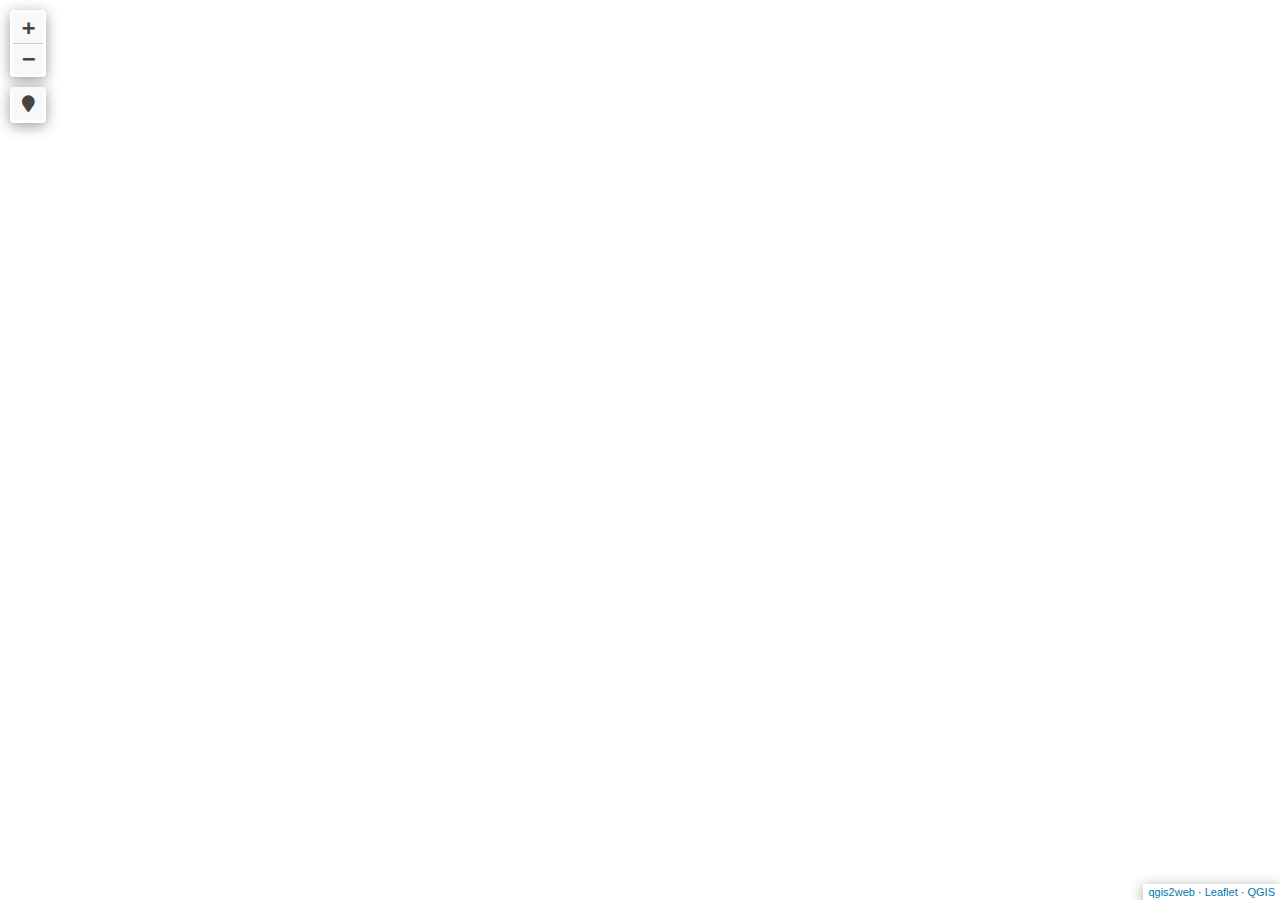
==== index.html @ d4d7510f "upload" ====
<!doctype html>
<html lang="en">
    <head>
        <meta charset="utf-8">
        <meta http-equiv="X-UA-Compatible" content="IE=edge">
        <meta name="viewport" content="initial-scale=1,user-scalable=no,maximum-scale=1,width=device-width">
        <meta name="mobile-web-app-capable" content="yes">
        <meta name="apple-mobile-web-app-capable" content="yes">
        <link rel="stylesheet" href="css/leaflet.css">
        <link rel="stylesheet" href="css/L.Control.Layers.Tree.css">
        <link rel="stylesheet" href="css/L.Control.Locate.min.css">
        <link rel="stylesheet" href="css/qgis2web.css">
        <link rel="stylesheet" href="css/fontawesome-all.min.css">
        <link rel="stylesheet" href="css/MarkerCluster.css">
        <link rel="stylesheet" href="css/MarkerCluster.Default.css">
        <link rel="stylesheet" href="css/leaflet-search.css">
        <style>
        html, body, #map {
            width: 100%;
            height: 100%;
            padding: 0;
            margin: 0;
        }
        </style>
        <title></title>
    </head>
    <body>
        <div id="map">
        </div>
        <script src="js/qgis2web_expressions.js"></script>
        <script src="js/leaflet.js"></script>
        <script src="js/L.Control.Layers.Tree.min.js"></script>
        <script src="js/L.Control.Locate.min.js"></script>
        <script src="js/leaflet.rotatedMarker.js"></script>
        <script src="js/leaflet.pattern.js"></script>
        <script src="js/leaflet-hash.js"></script>
        <script src="js/Autolinker.min.js"></script>
        <script src="js/rbush.min.js"></script>
        <script src="js/labelgun.min.js"></script>
        <script src="js/labels.js"></script>
        <script src="js/leaflet.markercluster.js"></script>
        <script src="js/leaflet-search.js"></script>
        <script src="data/_1.js"></script>
        <script src="data/_2.js"></script>
        <script src="data/_3.js"></script>
        <script src="data/_4.js"></script>
        <script>
        var highlightLayer;
        function highlightFeature(e) {
            highlightLayer = e.target;

            if (e.target.feature.geometry.type === 'LineString' || e.target.feature.geometry.type === 'MultiLineString') {
              highlightLayer.setStyle({
                color: '#ffff00',
              });
            } else {
              highlightLayer.setStyle({
                fillColor: '#ffff00',
                fillOpacity: 1
              });
            }
        }
        var map = L.map('map', {
            zoomControl:false, maxZoom:28, minZoom:1
        }).fitBounds([[18.698938852147844,98.95046282088735],[18.885247671051275,99.34092283150589]]);
        var hash = new L.Hash(map);
        map.attributionControl.setPrefix('<a href="https://github.com/tomchadwin/qgis2web" target="_blank">qgis2web</a> &middot; <a href="https://leafletjs.com" title="A JS library for interactive maps">Leaflet</a> &middot; <a href="https://qgis.org">QGIS</a>');
        var autolinker = new Autolinker({truncate: {length: 30, location: 'smart'}});
        // remove popup's row if "visible-with-data"
        function removeEmptyRowsFromPopupContent(content, feature) {
         var tempDiv = document.createElement('div');
         tempDiv.innerHTML = content;
         var rows = tempDiv.querySelectorAll('tr');
         for (var i = 0; i < rows.length; i++) {
             var td = rows[i].querySelector('td.visible-with-data');
             var key = td ? td.id : '';
             if (td && td.classList.contains('visible-with-data') && feature.properties[key] == null) {
                 rows[i].parentNode.removeChild(rows[i]);
             }
         }
         return tempDiv.innerHTML;
        }
        // add class to format popup if it contains media
		function addClassToPopupIfMedia(content, popup) {
			var tempDiv = document.createElement('div');
			tempDiv.innerHTML = content;
			if (tempDiv.querySelector('td img')) {
				popup._contentNode.classList.add('media');
					// Delay to force the redraw
					setTimeout(function() {
						popup.update();
					}, 10);
			} else {
				popup._contentNode.classList.remove('media');
			}
		}
        var zoomControl = L.control.zoom({
            position: 'topleft'
        }).addTo(map);
        L.control.locate({locateOptions: {maxZoom: 19}}).addTo(map);
        var bounds_group = new L.featureGroup([]);
        function setBounds() {
        }
        map.createPane('pane_googlesetellite_0');
        map.getPane('pane_googlesetellite_0').style.zIndex = 400;
        var layer_googlesetellite_0 = L.tileLayer('http://mt0.google.com/vt/lyrs=s&hl=en&x={x}&y={y}&z={z}', {
            pane: 'pane_googlesetellite_0',
            opacity: 1.0,
            attribution: '',
            minZoom: 1,
            maxZoom: 28,
            minNativeZoom: 0,
            maxNativeZoom: 18
        });
        layer_googlesetellite_0;
        map.addLayer(layer_googlesetellite_0);
        function pop__1(feature, layer) {
            layer.on({
                mouseout: function(e) {
                    for (var i in e.target._eventParents) {
                        if (typeof e.target._eventParents[i].resetStyle === 'function') {
                            e.target._eventParents[i].resetStyle(e.target);
                        }
                    }
                },
                mouseover: highlightFeature,
            });
            var popupContent = '<table>\
                    <tr>\
                        <td colspan="2">' + (feature.properties['OBJECTID'] !== null ? autolinker.link(String(feature.properties['OBJECTID']).replace(/'/g, '\'').toLocaleString()) : '') + '</td>\
                    </tr>\
                    <tr>\
                        <td colspan="2">' + (feature.properties['AMPHOE_IDN'] !== null ? autolinker.link(String(feature.properties['AMPHOE_IDN']).replace(/'/g, '\'').toLocaleString()) : '') + '</td>\
                    </tr>\
                    <tr>\
                        <td colspan="2">' + (feature.properties['AMP_CODE'] !== null ? autolinker.link(String(feature.properties['AMP_CODE']).replace(/'/g, '\'').toLocaleString()) : '') + '</td>\
                    </tr>\
                    <tr>\
                        <td colspan="2">' + (feature.properties['AMPHOE_T'] !== null ? autolinker.link(String(feature.properties['AMPHOE_T']).replace(/'/g, '\'').toLocaleString()) : '') + '</td>\
                    </tr>\
                    <tr>\
                        <td colspan="2">' + (feature.properties['AMPHOE_E'] !== null ? autolinker.link(String(feature.properties['AMPHOE_E']).replace(/'/g, '\'').toLocaleString()) : '') + '</td>\
                    </tr>\
                    <tr>\
                        <td colspan="2">' + (feature.properties['PROV_CODE'] !== null ? autolinker.link(String(feature.properties['PROV_CODE']).replace(/'/g, '\'').toLocaleString()) : '') + '</td>\
                    </tr>\
                    <tr>\
                        <td colspan="2">' + (feature.properties['PROV_NAM_T'] !== null ? autolinker.link(String(feature.properties['PROV_NAM_T']).replace(/'/g, '\'').toLocaleString()) : '') + '</td>\
                    </tr>\
                    <tr>\
                        <td colspan="2">' + (feature.properties['PROV_NAM_E'] !== null ? autolinker.link(String(feature.properties['PROV_NAM_E']).replace(/'/g, '\'').toLocaleString()) : '') + '</td>\
                    </tr>\
                    <tr>\
                        <td colspan="2">' + (feature.properties['P_CODE'] !== null ? autolinker.link(String(feature.properties['P_CODE']).replace(/'/g, '\'').toLocaleString()) : '') + '</td>\
                    </tr>\
                    <tr>\
                        <td colspan="2">' + (feature.properties['ORIG_FID'] !== null ? autolinker.link(String(feature.properties['ORIG_FID']).replace(/'/g, '\'').toLocaleString()) : '') + '</td>\
                    </tr>\
                    <tr>\
                        <td colspan="2">' + (feature.properties['REMARK'] !== null ? autolinker.link(String(feature.properties['REMARK']).replace(/'/g, '\'').toLocaleString()) : '') + '</td>\
                    </tr>\
                    <tr>\
                        <td colspan="2">' + (feature.properties['DISTANCE'] !== null ? autolinker.link(String(feature.properties['DISTANCE']).replace(/'/g, '\'').toLocaleString()) : '') + '</td>\
                    </tr>\
                    <tr>\
                        <td colspan="2">' + (feature.properties['AREA_SQKM'] !== null ? autolinker.link(String(feature.properties['AREA_SQKM']).replace(/'/g, '\'').toLocaleString()) : '') + '</td>\
                    </tr>\
                    <tr>\
                        <td colspan="2">' + (feature.properties['_01'] !== null ? autolinker.link(String(feature.properties['_01']).replace(/'/g, '\'').toLocaleString()) : '') + '</td>\
                    </tr>\
                    <tr>\
                        <td colspan="2">' + (feature.properties['_02'] !== null ? autolinker.link(String(feature.properties['_02']).replace(/'/g, '\'').toLocaleString()) : '') + '</td>\
                    </tr>\
                    <tr>\
                        <td colspan="2">' + (feature.properties['_03'] !== null ? autolinker.link(String(feature.properties['_03']).replace(/'/g, '\'').toLocaleString()) : '') + '</td>\
                    </tr>\
                    <tr>\
                        <td colspan="2">' + (feature.properties['_04'] !== null ? autolinker.link(String(feature.properties['_04']).replace(/'/g, '\'').toLocaleString()) : '') + '</td>\
                    </tr>\
                    <tr>\
                        <td colspan="2">' + (feature.properties['_05'] !== null ? autolinker.link(String(feature.properties['_05']).replace(/'/g, '\'').toLocaleString()) : '') + '</td>\
                    </tr>\
                    <tr>\
                        <td colspan="2">' + (feature.properties['_06'] !== null ? autolinker.link(String(feature.properties['_06']).replace(/'/g, '\'').toLocaleString()) : '') + '</td>\
                    </tr>\
                    <tr>\
                        <td colspan="2">' + (feature.properties['_07'] !== null ? autolinker.link(String(feature.properties['_07']).replace(/'/g, '\'').toLocaleString()) : '') + '</td>\
                    </tr>\
                    <tr>\
                        <td colspan="2">' + (feature.properties['_08'] !== null ? autolinker.link(String(feature.properties['_08']).replace(/'/g, '\'').toLocaleString()) : '') + '</td>\
                    </tr>\
                    <tr>\
                        <td colspan="2">' + (feature.properties['_09'] !== null ? autolinker.link(String(feature.properties['_09']).replace(/'/g, '\'').toLocaleString()) : '') + '</td>\
                    </tr>\
                    <tr>\
                        <td colspan="2">' + (feature.properties['_10'] !== null ? autolinker.link(String(feature.properties['_10']).replace(/'/g, '\'').toLocaleString()) : '') + '</td>\
                    </tr>\
                    <tr>\
                        <td colspan="2">' + (feature.properties['_11'] !== null ? autolinker.link(String(feature.properties['_11']).replace(/'/g, '\'').toLocaleString()) : '') + '</td>\
                    </tr>\
                    <tr>\
                        <td colspan="2">' + (feature.properties['_12'] !== null ? autolinker.link(String(feature.properties['_12']).replace(/'/g, '\'').toLocaleString()) : '') + '</td>\
                    </tr>\
                    <tr>\
                        <td colspan="2">' + (feature.properties['_13'] !== null ? autolinker.link(String(feature.properties['_13']).replace(/'/g, '\'').toLocaleString()) : '') + '</td>\
                    </tr>\
                    <tr>\
                        <td colspan="2">' + (feature.properties['_14'] !== null ? autolinker.link(String(feature.properties['_14']).replace(/'/g, '\'').toLocaleString()) : '') + '</td>\
                    </tr>\
                    <tr>\
                        <td colspan="2">' + (feature.properties['_15'] !== null ? autolinker.link(String(feature.properties['_15']).replace(/'/g, '\'').toLocaleString()) : '') + '</td>\
                    </tr>\
                    <tr>\
                        <td colspan="2">' + (feature.properties['_16'] !== null ? autolinker.link(String(feature.properties['_16']).replace(/'/g, '\'').toLocaleString()) : '') + '</td>\
                    </tr>\
                    <tr>\
                        <td colspan="2">' + (feature.properties['_17'] !== null ? autolinker.link(String(feature.properties['_17']).replace(/'/g, '\'').toLocaleString()) : '') + '</td>\
                    </tr>\
                    <tr>\
                        <td colspan="2">' + (feature.properties['_18'] !== null ? autolinker.link(String(feature.properties['_18']).replace(/'/g, '\'').toLocaleString()) : '') + '</td>\
                    </tr>\
                    <tr>\
                        <td colspan="2">' + (feature.properties['_19'] !== null ? autolinker.link(String(feature.properties['_19']).replace(/'/g, '\'').toLocaleString()) : '') + '</td>\
                    </tr>\
                    <tr>\
                        <td colspan="2">' + (feature.properties['_20'] !== null ? autolinker.link(String(feature.properties['_20']).replace(/'/g, '\'').toLocaleString()) : '') + '</td>\
                    </tr>\
                    <tr>\
                        <td colspan="2">' + (feature.properties['_21'] !== null ? autolinker.link(String(feature.properties['_21']).replace(/'/g, '\'').toLocaleString()) : '') + '</td>\
                    </tr>\
                    <tr>\
                        <td colspan="2">' + (feature.properties['_22'] !== null ? autolinker.link(String(feature.properties['_22']).replace(/'/g, '\'').toLocaleString()) : '') + '</td>\
                    </tr>\
                    <tr>\
                        <td colspan="2">' + (feature.properties['Shape_Leng'] !== null ? autolinker.link(String(feature.properties['Shape_Leng']).replace(/'/g, '\'').toLocaleString()) : '') + '</td>\
                    </tr>\
                    <tr>\
                        <td colspan="2">' + (feature.properties['Shape_Area'] !== null ? autolinker.link(String(feature.properties['Shape_Area']).replace(/'/g, '\'').toLocaleString()) : '') + '</td>\
                    </tr>\
                    <tr>\
                        <td colspan="2">' + (feature.properties['AmphoeE_2'] !== null ? autolinker.link(String(feature.properties['AmphoeE_2']).replace(/'/g, '\'').toLocaleString()) : '') + '</td>\
                    </tr>\
                </table>';
            var content = removeEmptyRowsFromPopupContent(popupContent, feature);
			layer.on('popupopen', function(e) {
				addClassToPopupIfMedia(content, e.popup);
			});
			layer.bindPopup(content, { maxHeight: 400 });
        }

        function style__1_0() {
            return {
                pane: 'pane__1',
                opacity: 1,
                color: 'rgba(0,0,0,1.0)',
                dashArray: '',
                lineCap: 'square',
                lineJoin: 'bevel',
                weight: 1.0,
                fillOpacity: 0,
                interactive: false,
            }
        }
        map.createPane('pane__1');
        map.getPane('pane__1').style.zIndex = 401;
        map.getPane('pane__1').style['mix-blend-mode'] = 'normal';
        var layer__1 = new L.geoJson(json__1, {
            attribution: '',
            interactive: false,
            dataVar: 'json__1',
            layerName: 'layer__1',
            pane: 'pane__1',
            onEachFeature: pop__1,
            style: style__1_0,
        });
        bounds_group.addLayer(layer__1);
        map.addLayer(layer__1);
        function pop__2(feature, layer) {
            layer.on({
                mouseout: function(e) {
                    for (var i in e.target._eventParents) {
                        if (typeof e.target._eventParents[i].resetStyle === 'function') {
                            e.target._eventParents[i].resetStyle(e.target);
                        }
                    }
                },
                mouseover: highlightFeature,
            });
            var popupContent = '<table>\
                    <tr>\
                        <td colspan="2">' + (feature.properties['PROV_CODE'] !== null ? autolinker.link(String(feature.properties['PROV_CODE']).replace(/'/g, '\'').toLocaleString()) : '') + '</td>\
                    </tr>\
                    <tr>\
                        <td colspan="2">' + (feature.properties['PROV_NAM_T'] !== null ? autolinker.link(String(feature.properties['PROV_NAM_T']).replace(/'/g, '\'').toLocaleString()) : '') + '</td>\
                    </tr>\
                    <tr>\
                        <td colspan="2">' + (feature.properties['PROV_NAM_E'] !== null ? autolinker.link(String(feature.properties['PROV_NAM_E']).replace(/'/g, '\'').toLocaleString()) : '') + '</td>\
                    </tr>\
                    <tr>\
                        <td colspan="2">' + (feature.properties['P_CODE'] !== null ? autolinker.link(String(feature.properties['P_CODE']).replace(/'/g, '\'').toLocaleString()) : '') + '</td>\
                    </tr>\
                    <tr>\
                        <td colspan="2">' + (feature.properties['Sht_NameE'] !== null ? autolinker.link(String(feature.properties['Sht_NameE']).replace(/'/g, '\'').toLocaleString()) : '') + '</td>\
                    </tr>\
                </table>';
            var content = removeEmptyRowsFromPopupContent(popupContent, feature);
			layer.on('popupopen', function(e) {
				addClassToPopupIfMedia(content, e.popup);
			});
			layer.bindPopup(content, { maxHeight: 400 });
        }

        function style__2_0() {
            return {
                pane: 'pane__2',
                opacity: 1,
                color: 'rgba(227,26,28,1.0)',
                dashArray: '',
                lineCap: 'square',
                lineJoin: 'bevel',
                weight: 2.0,
                fillOpacity: 0,
                interactive: false,
            }
        }
        map.createPane('pane__2');
        map.getPane('pane__2').style.zIndex = 402;
        map.getPane('pane__2').style['mix-blend-mode'] = 'normal';
        var layer__2 = new L.geoJson(json__2, {
            attribution: '',
            interactive: false,
            dataVar: 'json__2',
            layerName: 'layer__2',
            pane: 'pane__2',
            onEachFeature: pop__2,
            style: style__2_0,
        });
        bounds_group.addLayer(layer__2);
        map.addLayer(layer__2);
        function pop__3(feature, layer) {
            layer.on({
                mouseout: function(e) {
                    for (var i in e.target._eventParents) {
                        if (typeof e.target._eventParents[i].resetStyle === 'function') {
                            e.target._eventParents[i].resetStyle(e.target);
                        }
                    }
                },
                mouseover: highlightFeature,
            });
            var popupContent = '<table>\
                    <tr>\
                        <td colspan="2">' + (feature.properties['RDLNNUM'] !== null ? autolinker.link(String(feature.properties['RDLNNUM']).replace(/'/g, '\'').toLocaleString()) : '') + '</td>\
                    </tr>\
                    <tr>\
                        <td colspan="2">' + (feature.properties['NICKNAME'] !== null ? autolinker.link(String(feature.properties['NICKNAME']).replace(/'/g, '\'').toLocaleString()) : '') + '</td>\
                    </tr>\
                    <tr>\
                        <td colspan="2">' + (feature.properties['RDLNNAMT'] !== null ? autolinker.link(String(feature.properties['RDLNNAMT']).replace(/'/g, '\'').toLocaleString()) : '') + '</td>\
                    </tr>\
                    <tr>\
                        <td colspan="2">' + (feature.properties['RDLNNAME'] !== null ? autolinker.link(String(feature.properties['RDLNNAME']).replace(/'/g, '\'').toLocaleString()) : '') + '</td>\
                    </tr>\
                    <tr>\
                        <td colspan="2">' + (feature.properties['BRDNAMT'] !== null ? autolinker.link(String(feature.properties['BRDNAMT']).replace(/'/g, '\'').toLocaleString()) : '') + '</td>\
                    </tr>\
                    <tr>\
                        <td colspan="2">' + (feature.properties['BRDNAME'] !== null ? autolinker.link(String(feature.properties['BRDNAME']).replace(/'/g, '\'').toLocaleString()) : '') + '</td>\
                    </tr>\
                    <tr>\
                        <td colspan="2">' + (feature.properties['VERSION'] !== null ? autolinker.link(String(feature.properties['VERSION']).replace(/'/g, '\'').toLocaleString()) : '') + '</td>\
                    </tr>\
                    <tr>\
                        <td colspan="2">' + (feature.properties['SYMBOL'] !== null ? autolinker.link(String(feature.properties['SYMBOL']).replace(/'/g, '\'').toLocaleString()) : '') + '</td>\
                    </tr>\
                    <tr>\
                        <td colspan="2">' + (feature.properties['RDLNCLASS'] !== null ? autolinker.link(String(feature.properties['RDLNCLASS']).replace(/'/g, '\'').toLocaleString()) : '') + '</td>\
                    </tr>\
                    <tr>\
                        <td colspan="2">' + (feature.properties['DIRECTION'] !== null ? autolinker.link(String(feature.properties['DIRECTION']).replace(/'/g, '\'').toLocaleString()) : '') + '</td>\
                    </tr>\
                    <tr>\
                        <td colspan="2">' + (feature.properties['SOURCETHM'] !== null ? autolinker.link(String(feature.properties['SOURCETHM']).replace(/'/g, '\'').toLocaleString()) : '') + '</td>\
                    </tr>\
                    <tr>\
                        <td colspan="2">' + (feature.properties['LENGTH'] !== null ? autolinker.link(String(feature.properties['LENGTH']).replace(/'/g, '\'').toLocaleString()) : '') + '</td>\
                    </tr>\
                    <tr>\
                        <td colspan="2">' + (feature.properties['Name'] !== null ? autolinker.link(String(feature.properties['Name']).replace(/'/g, '\'').toLocaleString()) : '') + '</td>\
                    </tr>\
                    <tr>\
                        <td colspan="2">' + (feature.properties['descriptio'] !== null ? autolinker.link(String(feature.properties['descriptio']).replace(/'/g, '\'').toLocaleString()) : '') + '</td>\
                    </tr>\
                    <tr>\
                        <td colspan="2">' + (feature.properties['timestamp'] !== null ? autolinker.link(String(feature.properties['timestamp']).replace(/'/g, '\'').toLocaleString()) : '') + '</td>\
                    </tr>\
                    <tr>\
                        <td colspan="2">' + (feature.properties['begin'] !== null ? autolinker.link(String(feature.properties['begin']).replace(/'/g, '\'').toLocaleString()) : '') + '</td>\
                    </tr>\
                    <tr>\
                        <td colspan="2">' + (feature.properties['end'] !== null ? autolinker.link(String(feature.properties['end']).replace(/'/g, '\'').toLocaleString()) : '') + '</td>\
                    </tr>\
                    <tr>\
                        <td colspan="2">' + (feature.properties['altitudeMo'] !== null ? autolinker.link(String(feature.properties['altitudeMo']).replace(/'/g, '\'').toLocaleString()) : '') + '</td>\
                    </tr>\
                    <tr>\
                        <td colspan="2">' + (feature.properties['tessellate'] !== null ? autolinker.link(String(feature.properties['tessellate']).replace(/'/g, '\'').toLocaleString()) : '') + '</td>\
                    </tr>\
                    <tr>\
                        <td colspan="2">' + (feature.properties['extrude'] !== null ? autolinker.link(String(feature.properties['extrude']).replace(/'/g, '\'').toLocaleString()) : '') + '</td>\
                    </tr>\
                    <tr>\
                        <td colspan="2">' + (feature.properties['visibility'] !== null ? autolinker.link(String(feature.properties['visibility']).replace(/'/g, '\'').toLocaleString()) : '') + '</td>\
                    </tr>\
                    <tr>\
                        <td colspan="2">' + (feature.properties['drawOrder'] !== null ? autolinker.link(String(feature.properties['drawOrder']).replace(/'/g, '\'').toLocaleString()) : '') + '</td>\
                    </tr>\
                    <tr>\
                        <td colspan="2">' + (feature.properties['icon'] !== null ? autolinker.link(String(feature.properties['icon']).replace(/'/g, '\'').toLocaleString()) : '') + '</td>\
                    </tr>\
                    <tr>\
                        <td colspan="2">' + (feature.properties['snippet'] !== null ? autolinker.link(String(feature.properties['snippet']).replace(/'/g, '\'').toLocaleString()) : '') + '</td>\
                    </tr>\
                </table>';
            var content = removeEmptyRowsFromPopupContent(popupContent, feature);
			layer.on('popupopen', function(e) {
				addClassToPopupIfMedia(content, e.popup);
			});
			layer.bindPopup(content, { maxHeight: 400 });
        }

        function style__3_0() {
            return {
                pane: 'pane__3',
                opacity: 1,
                color: 'rgba(255,255,1,1.0)',
                dashArray: '',
                lineCap: 'square',
                lineJoin: 'bevel',
                weight: 2.0,
                fillOpacity: 0,
                interactive: false,
            }
        }
        map.createPane('pane__3');
        map.getPane('pane__3').style.zIndex = 403;
        map.getPane('pane__3').style['mix-blend-mode'] = 'normal';
        var layer__3 = new L.geoJson(json__3, {
            attribution: '',
            interactive: false,
            dataVar: 'json__3',
            layerName: 'layer__3',
            pane: 'pane__3',
            onEachFeature: pop__3,
            style: style__3_0,
        });
        bounds_group.addLayer(layer__3);
        map.addLayer(layer__3);
        function pop__4(feature, layer) {
            layer.on({
                mouseout: function(e) {
                    for (var i in e.target._eventParents) {
                        if (typeof e.target._eventParents[i].resetStyle === 'function') {
                            e.target._eventParents[i].resetStyle(e.target);
                        }
                    }
                },
                mouseover: highlightFeature,
            });
            var popupContent = '<table>\
                    <tr>\
                        <th scope="row">Name_res</th>\
                        <td class="visible-with-data" id="Name_res">' + (feature.properties['Name_res'] !== null ? autolinker.link(String(feature.properties['Name_res']).replace(/'/g, '\'').toLocaleString()) : '') + '</td>\
                    </tr>\
                </table>';
            var content = removeEmptyRowsFromPopupContent(popupContent, feature);
			layer.on('popupopen', function(e) {
				addClassToPopupIfMedia(content, e.popup);
			});
			layer.bindPopup(content, { maxHeight: 400 });
        }

        function style__4_0() {
            return {
                pane: 'pane__4',
                radius: 8.0,
                opacity: 1,
                color: 'rgba(128,17,25,1.0)',
                dashArray: '',
                lineCap: 'butt',
                lineJoin: 'miter',
                weight: 2.0,
                fill: true,
                fillOpacity: 1,
                fillColor: 'rgba(255,127,0,1.0)',
                interactive: true,
            }
        }
        map.createPane('pane__4');
        map.getPane('pane__4').style.zIndex = 404;
        map.getPane('pane__4').style['mix-blend-mode'] = 'normal';
        var layer__4 = new L.geoJson(json__4, {
            attribution: '',
            interactive: true,
            dataVar: 'json__4',
            layerName: 'layer__4',
            pane: 'pane__4',
            onEachFeature: pop__4,
            pointToLayer: function (feature, latlng) {
                var context = {
                    feature: feature,
                    variables: {}
                };
                return L.circleMarker(latlng, style__4_0(feature));
            },
        });
        var cluster__4 = new L.MarkerClusterGroup({showCoverageOnHover: false,
            spiderfyDistanceMultiplier: 2});
        cluster__4.addLayer(layer__4);

        bounds_group.addLayer(layer__4);
        cluster__4.addTo(map);
        var overlaysTree = [
            {label: '<img src="legend/_4.png" /> ร้านอาหารแนะนำภาคเหนือ', layer: cluster__4},
            {label: '<img src="legend/_3.png" /> ถนนเส้นหลักภาคเหนือ', layer: layer__3},
            {label: '<img src="legend/_2.png" /> ขอบเขตจังหวัดภาคเหนือ', layer: layer__2},
            {label: '<img src="legend/_1.png" /> ขอบเขตอำเภอในภาคเหนือ', layer: layer__1},
            {label: "google setellite", layer: layer_googlesetellite_0},]
        var lay = L.control.layers.tree(null, overlaysTree,{
            //namedToggle: true,
            //selectorBack: false,
            //closedSymbol: '&#8862; &#x1f5c0;',
            //openedSymbol: '&#8863; &#x1f5c1;',
            //collapseAll: 'Collapse all',
            //expandAll: 'Expand all',
            collapsed: true,
        });
        lay.addTo(map);
        setBounds();
        map.addControl(new L.Control.Search({
            layer: cluster__4,
            initial: false,
            hideMarkerOnCollapse: true,
            propertyName: 'Name_res'}));
        document.getElementsByClassName('search-button')[0].className +=
         ' fa fa-binoculars';
        </script>
    </body>
</html>
---- css/leaflet.css ----
/* required styles */

.leaflet-pane,
.leaflet-tile,
.leaflet-marker-icon,
.leaflet-marker-shadow,
.leaflet-tile-container,
.leaflet-pane > svg,
.leaflet-pane > canvas,
.leaflet-zoom-box,
.leaflet-image-layer,
.leaflet-layer {
	position: absolute;
	left: 0;
	top: 0;
	}
.leaflet-container {
	overflow: hidden;
	}
.leaflet-tile,
.leaflet-marker-icon,
.leaflet-marker-shadow {
	-webkit-user-select: none;
	   -moz-user-select: none;
	        user-select: none;
	  -webkit-user-drag: none;
	}
/* Prevents IE11 from highlighting tiles in blue */
.leaflet-tile::selection {
	background: transparent;
}
/* Safari renders non-retina tile on retina better with this, but Chrome is worse */
.leaflet-safari .leaflet-tile {
	image-rendering: -webkit-optimize-contrast;
	}
/* hack that prevents hw layers "stretching" when loading new tiles */
.leaflet-safari .leaflet-tile-container {
	width: 1600px;
	height: 1600px;
	-webkit-transform-origin: 0 0;
	}
.leaflet-marker-icon,
.leaflet-marker-shadow {
	display: block;
	}
/* .leaflet-container svg: reset svg max-width decleration shipped in Joomla! (joomla.org) 3.x */
/* .leaflet-container img: map is broken in FF if you have max-width: 100% on tiles */
.leaflet-container .leaflet-overlay-pane svg,
.leaflet-container .leaflet-marker-pane img,
.leaflet-container .leaflet-shadow-pane img,
.leaflet-container .leaflet-tile-pane img,
.leaflet-container img.leaflet-image-layer,
.leaflet-container .leaflet-tile {
	max-width: none !important;
	max-height: none !important;
	}

.leaflet-container.leaflet-touch-zoom {
	-ms-touch-action: pan-x pan-y;
	touch-action: pan-x pan-y;
	}
.leaflet-container.leaflet-touch-drag {
	-ms-touch-action: pinch-zoom;
	/* Fallback for FF which doesn't support pinch-zoom */
	touch-action: none;
	touch-action: pinch-zoom;
}
.leaflet-container.leaflet-touch-drag.leaflet-touch-zoom {
	-ms-touch-action: none;
	touch-action: none;
}
.leaflet-container {
	-webkit-tap-highlight-color: transparent;
}
.leaflet-container a {
	-webkit-tap-highlight-color: rgba(51, 181, 229, 0.4);
}
.leaflet-tile {
	filter: inherit;
	visibility: hidden;
	}
.leaflet-tile-loaded {
	visibility: inherit;
	}
.leaflet-zoom-box {
	width: 0;
	height: 0;
	-moz-box-sizing: border-box;
	     box-sizing: border-box;
	z-index: 800;
	}
/* workaround for https://bugzilla.mozilla.org/show_bug.cgi?id=888319 */
.leaflet-overlay-pane svg {
	-moz-user-select: none;
	}

.leaflet-pane         { z-index: 400; }

.leaflet-tile-pane    { z-index: 200; }
.leaflet-overlay-pane { z-index: 400; }
.leaflet-shadow-pane  { z-index: 500; }
.leaflet-marker-pane  { z-index: 600; }
.leaflet-tooltip-pane   { z-index: 650; }
.leaflet-popup-pane   { z-index: 700; }

.leaflet-map-pane canvas { z-index: 100; }
.leaflet-map-pane svg    { z-index: 200; }

.leaflet-vml-shape {
	width: 1px;
	height: 1px;
	}
.lvml {
	behavior: url(#default#VML);
	display: inline-block;
	position: absolute;
	}


/* control positioning */

.leaflet-control {
	position: relative;
	z-index: 800;
	pointer-events: visiblePainted; /* IE 9-10 doesn't have auto */
	pointer-events: auto;
	}
.leaflet-top,
.leaflet-bottom {
	position: absolute;
	z-index: 1000;
	pointer-events: none;
	}
.leaflet-top {
	top: 0;
	}
.leaflet-right {
	right: 0;
	}
.leaflet-bottom {
	bottom: 0;
	}
.leaflet-left {
	left: 0;
	}
.leaflet-control {
	float: left;
	clear: both;
	}
.leaflet-right .leaflet-control {
	float: right;
	}
.leaflet-top .leaflet-control {
	margin-top: 10px;
	}
.leaflet-bottom .leaflet-control {
	margin-bottom: 10px;
	}
.leaflet-left .leaflet-control {
	margin-left: 10px;
	}
.leaflet-right .leaflet-control {
	margin-right: 10px;
	}


/* zoom and fade animations */

.leaflet-fade-anim .leaflet-tile {
	will-change: opacity;
	}
.leaflet-fade-anim .leaflet-popup {
	opacity: 0;
	-webkit-transition: opacity 0.2s linear;
	   -moz-transition: opacity 0.2s linear;
	        transition: opacity 0.2s linear;
	}
.leaflet-fade-anim .leaflet-map-pane .leaflet-popup {
	opacity: 1;
	}
.leaflet-zoom-animated {
	-webkit-transform-origin: 0 0;
	    -ms-transform-origin: 0 0;
	        transform-origin: 0 0;
	}
.leaflet-zoom-anim .leaflet-zoom-animated {
	will-change: transform;
	}
.leaflet-zoom-anim .leaflet-zoom-animated {
	-webkit-transition: -webkit-transform 0.25s cubic-bezier(0,0,0.25,1);
	   -moz-transition:    -moz-transform 0.25s cubic-bezier(0,0,0.25,1);
	        transition:         transform 0.25s cubic-bezier(0,0,0.25,1);
	}
.leaflet-zoom-anim .leaflet-tile,
.leaflet-pan-anim .leaflet-tile {
	-webkit-transition: none;
	   -moz-transition: none;
	        transition: none;
	}

.leaflet-zoom-anim .leaflet-zoom-hide {
	visibility: hidden;
	}


/* cursors */

.leaflet-interactive {
	cursor: pointer;
	}
.leaflet-grab {
	cursor: -webkit-grab;
	cursor:    -moz-grab;
	cursor:         grab;
	}
.leaflet-crosshair,
.leaflet-crosshair .leaflet-interactive {
	cursor: crosshair;
	}
.leaflet-popup-pane,
.leaflet-control {
	cursor: auto;
	}
.leaflet-dragging .leaflet-grab,
.leaflet-dragging .leaflet-grab .leaflet-interactive,
.leaflet-dragging .leaflet-marker-draggable {
	cursor: move;
	cursor: -webkit-grabbing;
	cursor:    -moz-grabbing;
	cursor:         grabbing;
	}

/* marker & overlays interactivity */
.leaflet-marker-icon,
.leaflet-marker-shadow,
.leaflet-image-layer,
.leaflet-pane > svg path,
.leaflet-tile-container {
	pointer-events: none;
	}

.leaflet-marker-icon.leaflet-interactive,
.leaflet-image-layer.leaflet-interactive,
.leaflet-pane > svg path.leaflet-interactive,
svg.leaflet-image-layer.leaflet-interactive path {
	pointer-events: visiblePainted; /* IE 9-10 doesn't have auto */
	pointer-events: auto;
	}

/* visual tweaks */

.leaflet-container {
	background: #ddd;
	outline: 0;
	}
.leaflet-container a {
	color: #0078A8;
	}
.leaflet-container a.leaflet-active {
	outline: 2px solid orange;
	}
.leaflet-zoom-box {
	border: 2px dotted #38f;
	background: rgba(255,255,255,0.5);
	}


/* general typography */
.leaflet-container {
	font: 12px/1.5 "Helvetica Neue", Arial, Helvetica, sans-serif;
	}


/* general toolbar styles */

.leaflet-bar {
	box-shadow: 0 1px 5px rgba(0,0,0,0.65);
	border-radius: 4px;
	}
.leaflet-bar a,
.leaflet-bar a:hover {
	background-color: #fff;
	border-bottom: 1px solid #ccc;
	width: 26px;
	height: 26px;
	line-height: 26px;
	display: block;
	text-align: center;
	text-decoration: none;
	color: black;
	}
.leaflet-bar a,
.leaflet-control-layers-toggle {
	background-position: 50% 50%;
	background-repeat: no-repeat;
	display: block;
	}
.leaflet-bar a:hover {
	background-color: #f4f4f4;
	}
.leaflet-bar a:first-child {
	border-top-left-radius: 4px;
	border-top-right-radius: 4px;
	}
.leaflet-bar a:last-child {
	border-bottom-left-radius: 4px;
	border-bottom-right-radius: 4px;
	border-bottom: none;
	}
.leaflet-bar a.leaflet-disabled {
	cursor: default;
	background-color: #f4f4f4;
	color: #bbb;
	}

.leaflet-touch .leaflet-bar a {
	width: 30px;
	height: 30px;
	line-height: 30px;
	}
.leaflet-touch .leaflet-bar a:first-child {
	border-top-left-radius: 2px;
	border-top-right-radius: 2px;
	}
.leaflet-touch .leaflet-bar a:last-child {
	border-bottom-left-radius: 2px;
	border-bottom-right-radius: 2px;
	}

/* zoom control */

.leaflet-control-zoom-in,
.leaflet-control-zoom-out {
	font: bold 18px 'Lucida Console', Monaco, monospace;
	text-indent: 1px;
	}

.leaflet-touch .leaflet-control-zoom-in, .leaflet-touch .leaflet-control-zoom-out  {
	font-size: 22px;
	}


/* layers control */

.leaflet-control-layers {
	box-shadow: 0 1px 5px rgba(0,0,0,0.4);
	background: #fff;
	border-radius: 5px;
	}
.leaflet-control-layers-toggle {
	background-image: url(images/layers.png);
	width: 36px;
	height: 36px;
	}
.leaflet-retina .leaflet-control-layers-toggle {
	background-image: url(images/layers-2x.png);
	background-size: 26px 26px;
	}
.leaflet-touch .leaflet-control-layers-toggle {
	width: 44px;
	height: 44px;
	}
.leaflet-control-layers .leaflet-control-layers-list,
.leaflet-control-layers-expanded .leaflet-control-layers-toggle {
	display: none;
	}
.leaflet-control-layers-expanded .leaflet-control-layers-list {
	display: block;
	position: relative;
	}
.leaflet-control-layers-expanded {
	padding: 6px 10px 6px 6px;
	color: #333;
	background: #fff;
	}
.leaflet-control-layers-scrollbar {
	overflow-y: scroll;
	overflow-x: hidden;
	padding-right: 5px;
	}
.leaflet-control-layers-selector {
	margin-top: 2px;
	position: relative;
	top: 1px;
	}
.leaflet-control-layers label {
	display: block;
	}
.leaflet-control-layers-separator {
	height: 0;
	border-top: 1px solid #ddd;
	margin: 5px -10px 5px -6px;
	}

/* Default icon URLs */
.leaflet-default-icon-path {
	background-image: url(images/marker-icon.png);
	}


/* attribution and scale controls */

.leaflet-container .leaflet-control-attribution {
	background: #fff;
	background: rgba(255, 255, 255, 0.7);
	margin: 0;
	}
.leaflet-control-attribution,
.leaflet-control-scale-line {
	padding: 0 5px;
	color: #333;
	}
.leaflet-control-attribution a {
	text-decoration: none;
	}
.leaflet-control-attribution a:hover {
	text-decoration: underline;
	}
.leaflet-container .leaflet-control-attribution,
.leaflet-container .leaflet-control-scale {
	font-size: 11px;
	}
.leaflet-left .leaflet-control-scale {
	margin-left: 5px;
	}
.leaflet-bottom .leaflet-control-scale {
	margin-bottom: 5px;
	}
.leaflet-control-scale-line {
	border: 2px solid #777;
	border-top: none;
	line-height: 1.1;
	padding: 2px 5px 1px;
	font-size: 11px;
	white-space: nowrap;
	overflow: hidden;
	-moz-box-sizing: border-box;
	     box-sizing: border-box;

	background: #fff;
	background: rgba(255, 255, 255, 0.5);
	}
.leaflet-control-scale-line:not(:first-child) {
	border-top: 2px solid #777;
	border-bottom: none;
	margin-top: -2px;
	}
.leaflet-control-scale-line:not(:first-child):not(:last-child) {
	border-bottom: 2px solid #777;
	}

.leaflet-touch .leaflet-control-attribution,
.leaflet-touch .leaflet-control-layers,
.leaflet-touch .leaflet-bar {
	box-shadow: none;
	}
.leaflet-touch .leaflet-control-layers,
.leaflet-touch .leaflet-bar {
	border: 2px solid rgba(0,0,0,0.2);
	background-clip: padding-box;
	}


/* popup */

.leaflet-popup {
	position: absolute;
	text-align: center;
	margin-bottom: 20px;
	}
.leaflet-popup-content-wrapper {
	padding: 1px;
	text-align: left;
	border-radius: 12px;
	}
.leaflet-popup-content {
	margin: 13px 19px;
	line-height: 1.4;
	}
.leaflet-popup-content p {
	margin: 18px 0;
	}
.leaflet-popup-tip-container {
	width: 40px;
	height: 20px;
	position: absolute;
	left: 50%;
	margin-left: -20px;
	overflow: hidden;
	pointer-events: none;
	}
.leaflet-popup-tip {
	width: 17px;
	height: 17px;
	padding: 1px;

	margin: -10px auto 0;

	-webkit-transform: rotate(45deg);
	   -moz-transform: rotate(45deg);
	    -ms-transform: rotate(45deg);
	        transform: rotate(45deg);
	}
.leaflet-popup-content-wrapper,
.leaflet-popup-tip {
	background: white;
	color: #333;
	box-shadow: 0 3px 14px rgba(0,0,0,0.4);
	}
.leaflet-container a.leaflet-popup-close-button {
	position: absolute;
	top: 0;
	right: 0;
	padding: 4px 4px 0 0;
	border: none;
	text-align: center;
	width: 18px;
	height: 14px;
	font: 16px/14px Tahoma, Verdana, sans-serif;
	color: #c3c3c3;
	text-decoration: none;
	font-weight: bold;
	background: transparent;
	}
.leaflet-container a.leaflet-popup-close-button:hover {
	color: #999;
	}
.leaflet-popup-scrolled {
	overflow: auto;
	border-bottom: 1px solid #ddd;
	border-top: 1px solid #ddd;
	}

.leaflet-oldie .leaflet-popup-content-wrapper {
	-ms-zoom: 1;
	}
.leaflet-oldie .leaflet-popup-tip {
	width: 24px;
	margin: 0 auto;

	-ms-filter: "progid:DXImageTransform.Microsoft.Matrix(M11=0.70710678, M12=0.70710678, M21=-0.70710678, M22=0.70710678)";
	filter: progid:DXImageTransform.Microsoft.Matrix(M11=0.70710678, M12=0.70710678, M21=-0.70710678, M22=0.70710678);
	}
.leaflet-oldie .leaflet-popup-tip-container {
	margin-top: -1px;
	}

.leaflet-oldie .leaflet-control-zoom,
.leaflet-oldie .leaflet-control-layers,
.leaflet-oldie .leaflet-popup-content-wrapper,
.leaflet-oldie .leaflet-popup-tip {
	border: 1px solid #999;
	}


/* div icon */

.leaflet-div-icon {
	background: #fff;
	border: 1px solid #666;
	}


/* Tooltip */
/* Base styles for the element that has a tooltip */
.leaflet-tooltip {
	position: absolute;
	padding: 6px;
	background-color: #fff;
	border: 1px solid #fff;
	border-radius: 3px;
	color: #222;
	white-space: nowrap;
	-webkit-user-select: none;
	-moz-user-select: none;
	-ms-user-select: none;
	user-select: none;
	pointer-events: none;
	box-shadow: 0 1px 3px rgba(0,0,0,0.4);
	}
.leaflet-tooltip.leaflet-clickable {
	cursor: pointer;
	pointer-events: auto;
	}
.leaflet-tooltip-top:before,
.leaflet-tooltip-bottom:before,
.leaflet-tooltip-left:before,
.leaflet-tooltip-right:before {
	position: absolute;
	pointer-events: none;
	border: 6px solid transparent;
	background: transparent;
	content: "";
	}

/* Directions */

.leaflet-tooltip-bottom {
	margin-top: 6px;
}
.leaflet-tooltip-top {
	margin-top: -6px;
}
.leaflet-tooltip-bottom:before,
.leaflet-tooltip-top:before {
	left: 50%;
	margin-left: -6px;
	}
.leaflet-tooltip-top:before {
	bottom: 0;
	margin-bottom: -12px;
	border-top-color: #fff;
	}
.leaflet-tooltip-bottom:before {
	top: 0;
	margin-top: -12px;
	margin-left: -6px;
	border-bottom-color: #fff;
	}
.leaflet-tooltip-left {
	margin-left: -6px;
}
.leaflet-tooltip-right {
	margin-left: 6px;
}
.leaflet-tooltip-left:before,
.leaflet-tooltip-right:before {
	top: 50%;
	margin-top: -6px;
	}
.leaflet-tooltip-left:before {
	right: 0;
	margin-right: -12px;
	border-left-color: #fff;
	}
.leaflet-tooltip-right:before {
	left: 0;
	margin-left: -12px;
	border-right-color: #fff;
	}
---- css/L.Control.Layers.Tree.css ----
.leaflet-control-layers-toggle.leaflet-layerstree-named-toggle {
    margin: 2px 5px;
    width: auto;
    height: auto;
    background-image: none;
}

.leaflet-control-layers-list{
	font: 13px / 1.7 "Helvetica Neue", Arial, Helvetica, sans-serif;
}

.leaflet-layerstree-node {
}

.leaflet-layerstree-header input{
    margin-left: 0px;
}


.leaflet-layerstree-header {
}

.leaflet-layerstree-header-pointer {
    cursor: pointer;
}

.leaflet-layerstree-header label {
    display: inline-block;
    cursor: pointer;
}

.leaflet-layerstree-header-label {
}

.leaflet-layerstree-header-name {
	padding-left: 2px;
}

.leaflet-layerstree-header-space {
}

.leaflet-layerstree-children {
    padding-left: 20px;
}

.leaflet-layerstree-children-nopad {
    padding-left: 0px;
}

.leaflet-layerstree-closed {
}

.leaflet-layerstree-opened {
}

.leaflet-layerstree-hide {
    display: none;
}

.leaflet-layerstree-nevershow {
    display: none;
}

.leaflet-layerstree-expand-collapse {
    cursor: pointer;
}
---- css/L.Control.Locate.min.css ----
.leaflet-control-locate a{font-size:1.4em;color:#444}.leaflet-control-locate.active a{color:#2074B6}.leaflet-control-locate.active.following a{color:#FC8428}
/*# sourceMappingURL=L.Control.Locate.min.css.map */
---- css/qgis2web.css ----
#map {
            background-color: #ffffff
        }
        html, body, #map {
			overflow: hidden;
        }
        .col9{
			height: 100%!important;
		}
		.col3{
			height: 100%;
			overflow: auto;
		}
        .info {
            padding: 6px 8px;
            font: 14px/16px Arial, Helvetica, sans-serif;
            background-color:#f8f8f8 !important;
            color: #444444 !important;
            box-shadow: 0 0 15px rgba(0,0,0,0.2);
            border-radius: 5px;
        }
        .info h2 {
            margin: 0 0 5px;
        }
        .leaflet-container {
            background: #fff;
            padding-right: 10px;
        }
        .leaflet-popup-scrolled {
            border-bottom: unset!important;
            border-top: unset!important;
        }
        .leaflet-popup-content{
            max-height: 70vh;
            max-width: 70vw;
        }
        .leaflet-popup-content.media{
            width: auto!important;
            height: auto!important;
        }
        .leaflet-popup-content th {
            text-align: left;
            vertical-align: top;
            min-width: 75px;
        }
        .leaflet-popup-content td {
            min-width: 75px;
        }
        .leaflet-popup-content td img {
            max-height: 60vh;
            max-width: 60vw;
        }

        .leaflet-tooltip {
            background: none;
            box-shadow: none;
            border: none;
        }
        .leaflet-tooltip-left:before, .leaflet-tooltip-right:before {
            border: 0px;
        }
        }
        .fa, .leaflet-container, a {
            color: #444444 !important;
        }
        .leaflet-control-zoom-in, .leaflet-control-zoom-out,
        .leaflet-control-locate a,
        .leaflet-touch .leaflet-control-geocoder-icon,
        .leaflet-control-search .search-button,
         .leaflet-control-measure {
            background-color: #f8f8f8 !important;
            border-radius: 0px !important;
            color: #444444 !important;
        }
        .abstract {
            font: bold 18px 'Lucida Console', Monaco, monospace;
            text-indent: 1px;
            background-color: #f8f8f8 !important;
            width: 30px !important;
            color: #444444 !important;
            height: 30px !important;
            text-align: center !important;
            line-height: 30px !important;
        }
        .abstractUncollapsed {
            padding: 6px 8px;
            font: 12px/1.5 "Helvetica Neue", Arial, Helvetica, sans-serif;
            background-color:#f8f8f8 !important;
            color: #444444 !important;
            box-shadow: 0 0 15px rgba(0,0,0,0.2);
            border-radius: 5px;
            max-width: 40%;
        }
        .leaflet-control {
            box-shadow: 0 3px 14px rgba(0, 0, 0, 0.4)!important;
        }
        .leaflet-touch .leaflet-control-layers,
        .leaflet-touch .leaflet-bar,
        .leaflet-control-search,
        .leaflet-control-measure {
            border: 3px solid rgba(255,255,255,.4) !important;
        }
        .leaflet-control-attribution a {
            color: #0078A8 !important;
        }
        .leaflet-control-scale-line {
            border: 2px solid #f8f8f8 !important;
            border-top: none !important;
            color: black !important;
        }
        .leaflet-control-search .search-button,
        .leaflet-container .leaflet-control-search,
        .leaflet-control-measure {
            box-shadow: none !important;
        }
        .leaflet-control-search .search-button {
            width: 30px !important;
            height: 30px !important;
            font-size: 13px !important;
            text-align: center !important;
            line-height: 30px !important;
        }
        .leaflet-control-measure .leaflet-control {
            width: 30px !important;
            height: 30px !important;
        }
        .leaflet-container .leaflet-control-search{
            background: none !important;
        }
        .leaflet-control-search .search-input {
            margin: 0px 0px 0px 0px !important;
            height: 30px !important;
        }
        .leaflet-control-measure {
            background: none!important;
            border-radius: 4px !important;
        }
        .leaflet-control-measure .leaflet-control-measure-interaction {
            background-color: #f8f8f8 !important;
        }
        .leaflet-touch .leaflet-control-measure
        .leaflet-control-measure-toggle,
        .leaflet-touch .leaflet-control-measure
        .leaflet-control-measure-toggle:hover {
            width: 30px !important;
            height: 30px !important;
            border-radius: 0px !important;
            background-color: #f8f8f8 !important;
            color: #444444 !important;
            font-size: 13px;
            line-height: 30px;
            text-align: center;
            text-indent: 0%;
        }
        .leaflet-control-layers {
			padding: 2px;
			display: flex;
			flex-direction: column;
			align-items: flex-end;
            background-color: #f8f8f8 !important;
            color: #444444 !important;

		}
        .leaflet-control-layers-expanded {
			padding-left: 6px;
		}	
        .leaflet-control-layers-expanded .leaflet-control-layers-toggle {
            display: block;
            background-image: none;
			text-decoration: none;
            margin-bottom: 3px;
        }
        .leaflet-control-layers-expanded .leaflet-control-layers-toggle::after {
            content: '»';
            font-size: x-large;
            color: #444444 !important;
            display: flex;
            align-items: center;
            justify-content: center;
            width: 100%;
            height: 100%;
            text-align: center;
        }
        .leaflet-overlay-pane {
            z-index: 550;
        }
        .leaflet-popup-pane {
            z-index: 700;
        }
        .leaflet-control-layers-expanded .leaflet-control-layers-toggle {
            display: none;
        }
---- css/MarkerCluster.css ----
.leaflet-cluster-anim .leaflet-marker-icon, .leaflet-cluster-anim .leaflet-marker-shadow {
	-webkit-transition: -webkit-transform 0.3s ease-out, opacity 0.3s ease-in;
	-moz-transition: -moz-transform 0.3s ease-out, opacity 0.3s ease-in;
	-o-transition: -o-transform 0.3s ease-out, opacity 0.3s ease-in;
	transition: transform 0.3s ease-out, opacity 0.3s ease-in;
}

.leaflet-cluster-spider-leg {
	/* stroke-dashoffset (duration and function) should match with leaflet-marker-icon transform in order to track it exactly */
	-webkit-transition: -webkit-stroke-dashoffset 0.3s ease-out, -webkit-stroke-opacity 0.3s ease-in;
	-moz-transition: -moz-stroke-dashoffset 0.3s ease-out, -moz-stroke-opacity 0.3s ease-in;
	-o-transition: -o-stroke-dashoffset 0.3s ease-out, -o-stroke-opacity 0.3s ease-in;
	transition: stroke-dashoffset 0.3s ease-out, stroke-opacity 0.3s ease-in;
}
---- css/MarkerCluster.Default.css ----
.marker-cluster-small {
	background-color: rgba(181, 226, 140, 0.6);
	}
.marker-cluster-small div {
	background-color: rgba(110, 204, 57, 0.6);
	}

.marker-cluster-medium {
	background-color: rgba(241, 211, 87, 0.6);
	}
.marker-cluster-medium div {
	background-color: rgba(240, 194, 12, 0.6);
	}

.marker-cluster-large {
	background-color: rgba(253, 156, 115, 0.6);
	}
.marker-cluster-large div {
	background-color: rgba(241, 128, 23, 0.6);
	}

	/* IE 6-8 fallback colors */
.leaflet-oldie .marker-cluster-small {
	background-color: rgb(181, 226, 140);
	}
.leaflet-oldie .marker-cluster-small div {
	background-color: rgb(110, 204, 57);
	}

.leaflet-oldie .marker-cluster-medium {
	background-color: rgb(241, 211, 87);
	}
.leaflet-oldie .marker-cluster-medium div {
	background-color: rgb(240, 194, 12);
	}

.leaflet-oldie .marker-cluster-large {
	background-color: rgb(253, 156, 115);
	}
.leaflet-oldie .marker-cluster-large div {
	background-color: rgb(241, 128, 23);
}

.marker-cluster {
	background-clip: padding-box;
	border-radius: 20px;
	}
.marker-cluster div {
	width: 30px;
	height: 30px;
	margin-left: 5px;
	margin-top: 5px;

	text-align: center;
	border-radius: 15px;
	font: 12px "Helvetica Neue", Arial, Helvetica, sans-serif;
	}
.marker-cluster span {
	line-height: 30px;
	}
---- css/leaflet-search.css ----
/* 
 * Leaflet Control Search v2.7.0 - 2016-09-13 
 * 
 * Copyright 2016 Stefano Cudini 
 * stefano.cudini@gmail.com 
 * http://labs.easyblog.it/ 
 * 
 * Licensed under the MIT license. 
 * 
 * Demo: 
 * http://labs.easyblog.it/maps/leaflet-search/ 
 * 
 * Source: 
 * git@github.com:stefanocudini/leaflet-search.git 
 * 
 */

.leaflet-container .leaflet-control-search{position:relative;float:left;background:#fff;color:#1978cf;-moz-border-radius:4px;-webkit-border-radius:4px;border-radius:4px;background-color:rgba(255,255,255,.8);z-index:1000;box-shadow:0 1px 7px rgba(0,0,0,.65);margin-left:10px;margin-top:10px}.leaflet-control-search.search-exp{box-shadow:0 1px 7px #999;background:#fff}.leaflet-control-search .search-input{display:block;float:left;background:#fff;border:1px solid #666;border-radius:2px;height:18px;padding:0 18px 0 2px;margin:3px 0 3px 3px}.leaflet-control-search.search-load .search-input{background:url(../images/loader.gif) no-repeat center right #fff}.leaflet-control-search.search-load .search-cancel{visibility:hidden}.leaflet-control-search .search-cancel{display:block;width:22px;height:18px;position:absolute;right:22px;margin:3px 0;//background:url(../images/search-icon.png) no-repeat 0 -46px;text-decoration:none;filter:alpha(opacity=80);opacity:.8}.leaflet-control-search .search-cancel:hover{filter:alpha(opacity=100);opacity:1}.leaflet-control-search .search-cancel span{display:none;font-size:18px;line-height:20px;color:#ccc;font-weight:700}.leaflet-control-search .search-cancel:hover span{color:#aaa}.leaflet-control-search .search-button{display:block;float:left;width:26px;height:26px;//background:url(../images/search-icon.png) no-repeat 2px 2px #fff;border-radius:4px}.leaflet-control-search .search-button:hover{//background:url(../images/search-icon.png) no-repeat 2px -22px #fafafa}.leaflet-control-search .search-tooltip{position:absolute;top:100%;left:0;float:left;list-style:none;padding-left:0;min-width:120px;max-height:122px;box-shadow:1px 1px 6px rgba(0,0,0,.4);background-color:rgba(0,0,0,.25);z-index:1010;overflow-y:auto;overflow-x:hidden;cursor:pointer}.leaflet-control-search .search-tip{margin:2px;padding:2px 4px;display:block;color:#000;background:#eee;border-radius:.25em;text-decoration:none;white-space:nowrap;vertical-align:center}.leaflet-control-search .search-button:hover{background-color:#f4f4f4}.leaflet-control-search .search-tip-select,.leaflet-control-search .search-tip:hover{background-color:#fff}.leaflet-control-search .search-alert{cursor:pointer;clear:both;font-size:.75em;margin-bottom:5px;padding:0 .25em;color:#e00;font-weight:700;border-radius:.25em}
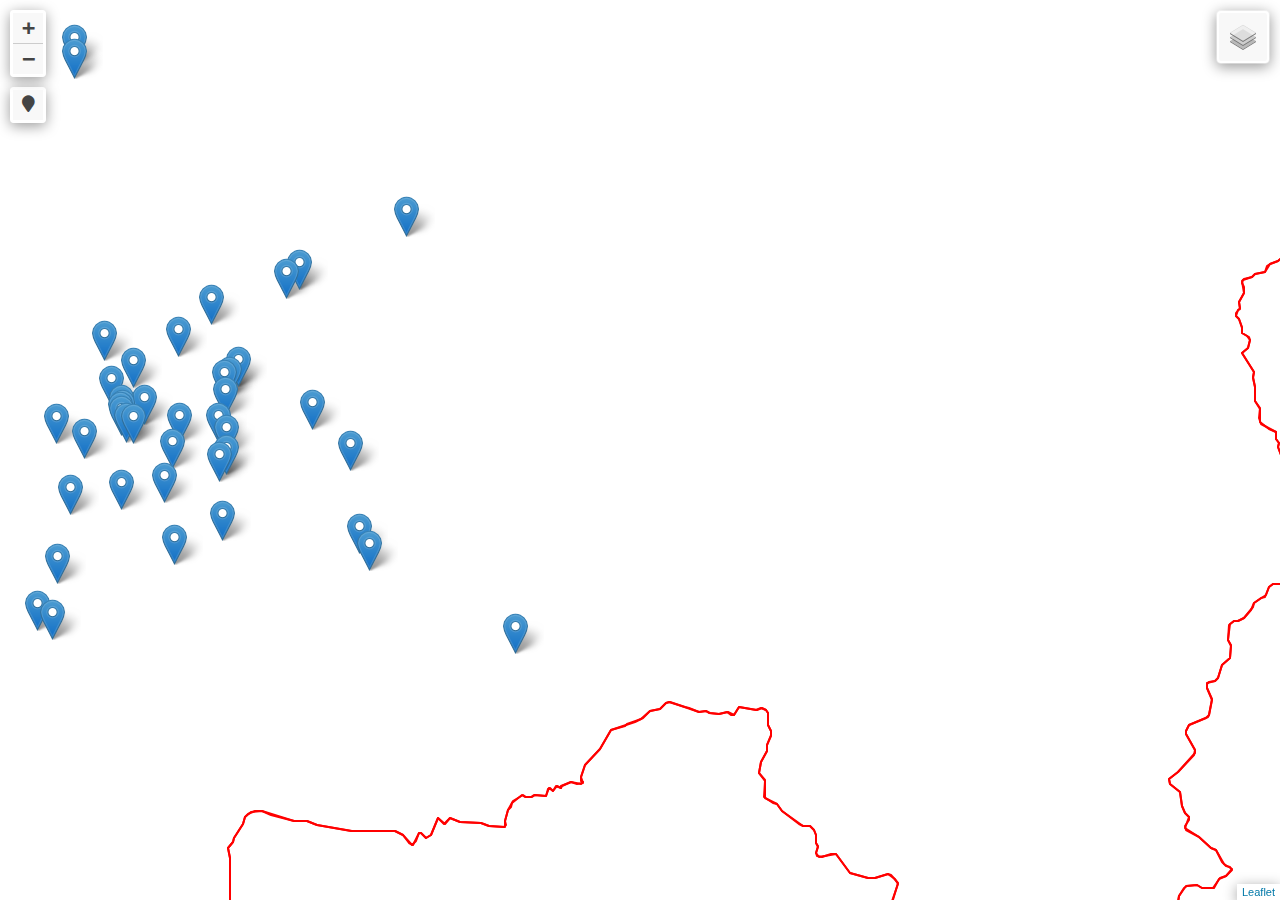
==== commit bc8f0f9e: "Update index.html" ====
--- a/index.html
+++ b/index.html
@@ -1,549 +1,109 @@
-<!doctype html>
+<!DOCTYPE html>
 <html lang="en">
-    <head>
-        <meta charset="utf-8">
-        <meta http-equiv="X-UA-Compatible" content="IE=edge">
-        <meta name="viewport" content="initial-scale=1,user-scalable=no,maximum-scale=1,width=device-width">
-        <meta name="mobile-web-app-capable" content="yes">
-        <meta name="apple-mobile-web-app-capable" content="yes">
-        <link rel="stylesheet" href="css/leaflet.css">
-        <link rel="stylesheet" href="css/L.Control.Layers.Tree.css">
-        <link rel="stylesheet" href="css/L.Control.Locate.min.css">
-        <link rel="stylesheet" href="css/qgis2web.css">
-        <link rel="stylesheet" href="css/fontawesome-all.min.css">
-        <link rel="stylesheet" href="css/MarkerCluster.css">
-        <link rel="stylesheet" href="css/MarkerCluster.Default.css">
-        <link rel="stylesheet" href="css/leaflet-search.css">
-        <style>
+<head>
+    <meta charset="utf-8">
+    <meta http-equiv="X-UA-Compatible" content="IE=edge">
+    <meta name="viewport" content="initial-scale=1, user-scalable=no, maximum-scale=1, width=device-width">
+    <meta name="mobile-web-app-capable" content="yes">
+    <meta name="apple-mobile-web-app-capable" content="yes">
+    
+    <title>Interactive Map</title>
+    
+    <!-- Stylesheets -->
+    <link rel="stylesheet" href="css/leaflet.css">
+    <link rel="stylesheet" href="css/L.Control.Layers.Tree.css">
+    <link rel="stylesheet" href="css/L.Control.Locate.min.css">
+    <link rel="stylesheet" href="css/qgis2web.css">
+    <link rel="stylesheet" href="css/fontawesome-all.min.css">
+    <link rel="stylesheet" href="css/MarkerCluster.css">
+    <link rel="stylesheet" href="css/MarkerCluster.Default.css">
+    <link rel="stylesheet" href="css/leaflet-search.css">
+    
+    <style>
         html, body, #map {
             width: 100%;
             height: 100%;
+            margin: 0;
             padding: 0;
-            margin: 0;
         }
-        </style>
-        <title></title>
-    </head>
-    <body>
-        <div id="map">
-        </div>
-        <script src="js/qgis2web_expressions.js"></script>
-        <script src="js/leaflet.js"></script>
-        <script src="js/L.Control.Layers.Tree.min.js"></script>
-        <script src="js/L.Control.Locate.min.js"></script>
-        <script src="js/leaflet.rotatedMarker.js"></script>
-        <script src="js/leaflet.pattern.js"></script>
-        <script src="js/leaflet-hash.js"></script>
-        <script src="js/Autolinker.min.js"></script>
-        <script src="js/rbush.min.js"></script>
-        <script src="js/labelgun.min.js"></script>
-        <script src="js/labels.js"></script>
-        <script src="js/leaflet.markercluster.js"></script>
-        <script src="js/leaflet-search.js"></script>
-        <script src="data/_1.js"></script>
-        <script src="data/_2.js"></script>
-        <script src="data/_3.js"></script>
-        <script src="data/_4.js"></script>
-        <script>
-        var highlightLayer;
+    </style>
+</head>
+<body>
+    <div id="map"></div>
+    
+    <!-- JavaScript Libraries -->
+    <script src="js/qgis2web_expressions.js"></script>
+    <script src="js/leaflet.js"></script>
+    <script src="js/L.Control.Layers.Tree.min.js"></script>
+    <script src="js/L.Control.Locate.min.js"></script>
+    <script src="js/leaflet.markercluster.js"></script>
+    <script src="js/leaflet-search.js"></script>
+    <script src="data/_1.js"></script>
+    <script src="data/_2.js"></script>
+    <script src="data/_3.js"></script>
+    <script src="data/_4.js"></script>
+    
+    <script>
+        var map = L.map('map', {
+            zoomControl: false,
+            maxZoom: 28,
+            minZoom: 1
+        }).fitBounds([[18.6989, 98.9504], [18.8852, 99.3409]]);
+
+        L.control.zoom({ position: 'topleft' }).addTo(map);
+        L.control.locate({ locateOptions: { maxZoom: 19 } }).addTo(map);
+
         function highlightFeature(e) {
-            highlightLayer = e.target;
-
-            if (e.target.feature.geometry.type === 'LineString' || e.target.feature.geometry.type === 'MultiLineString') {
-              highlightLayer.setStyle({
-                color: '#ffff00',
-              });
-            } else {
-              highlightLayer.setStyle({
-                fillColor: '#ffff00',
-                fillOpacity: 1
-              });
-            }
-        }
-        var map = L.map('map', {
-            zoomControl:false, maxZoom:28, minZoom:1
-        }).fitBounds([[18.698938852147844,98.95046282088735],[18.885247671051275,99.34092283150589]]);
-        var hash = new L.Hash(map);
-        map.attributionControl.setPrefix('<a href="https://github.com/tomchadwin/qgis2web" target="_blank">qgis2web</a> &middot; <a href="https://leafletjs.com" title="A JS library for interactive maps">Leaflet</a> &middot; <a href="https://qgis.org">QGIS</a>');
-        var autolinker = new Autolinker({truncate: {length: 30, location: 'smart'}});
-        // remove popup's row if "visible-with-data"
-        function removeEmptyRowsFromPopupContent(content, feature) {
-         var tempDiv = document.createElement('div');
-         tempDiv.innerHTML = content;
-         var rows = tempDiv.querySelectorAll('tr');
-         for (var i = 0; i < rows.length; i++) {
-             var td = rows[i].querySelector('td.visible-with-data');
-             var key = td ? td.id : '';
-             if (td && td.classList.contains('visible-with-data') && feature.properties[key] == null) {
-                 rows[i].parentNode.removeChild(rows[i]);
-             }
-         }
-         return tempDiv.innerHTML;
-        }
-        // add class to format popup if it contains media
-		function addClassToPopupIfMedia(content, popup) {
-			var tempDiv = document.createElement('div');
-			tempDiv.innerHTML = content;
-			if (tempDiv.querySelector('td img')) {
-				popup._contentNode.classList.add('media');
-					// Delay to force the redraw
-					setTimeout(function() {
-						popup.update();
-					}, 10);
-			} else {
-				popup._contentNode.classList.remove('media');
-			}
-		}
-        var zoomControl = L.control.zoom({
-            position: 'topleft'
-        }).addTo(map);
-        L.control.locate({locateOptions: {maxZoom: 19}}).addTo(map);
-        var bounds_group = new L.featureGroup([]);
-        function setBounds() {
-        }
-        map.createPane('pane_googlesetellite_0');
-        map.getPane('pane_googlesetellite_0').style.zIndex = 400;
-        var layer_googlesetellite_0 = L.tileLayer('http://mt0.google.com/vt/lyrs=s&hl=en&x={x}&y={y}&z={z}', {
-            pane: 'pane_googlesetellite_0',
-            opacity: 1.0,
-            attribution: '',
-            minZoom: 1,
-            maxZoom: 28,
-            minNativeZoom: 0,
-            maxNativeZoom: 18
-        });
-        layer_googlesetellite_0;
-        map.addLayer(layer_googlesetellite_0);
-        function pop__1(feature, layer) {
-            layer.on({
-                mouseout: function(e) {
-                    for (var i in e.target._eventParents) {
-                        if (typeof e.target._eventParents[i].resetStyle === 'function') {
-                            e.target._eventParents[i].resetStyle(e.target);
-                        }
-                    }
-                },
-                mouseover: highlightFeature,
+            var layer = e.target;
+            var isLine = layer.feature.geometry.type.includes('Line');
+            layer.setStyle({
+                color: isLine ? '#ffff00' : '',
+                fillColor: isLine ? '' : '#ffff00',
+                fillOpacity: isLine ? '' : 1
             });
-            var popupContent = '<table>\
-                    <tr>\
-                        <td colspan="2">' + (feature.properties['OBJECTID'] !== null ? autolinker.link(String(feature.properties['OBJECTID']).replace(/'/g, '\'').toLocaleString()) : '') + '</td>\
-                    </tr>\
-                    <tr>\
-                        <td colspan="2">' + (feature.properties['AMPHOE_IDN'] !== null ? autolinker.link(String(feature.properties['AMPHOE_IDN']).replace(/'/g, '\'').toLocaleString()) : '') + '</td>\
-                    </tr>\
-                    <tr>\
-                        <td colspan="2">' + (feature.properties['AMP_CODE'] !== null ? autolinker.link(String(feature.properties['AMP_CODE']).replace(/'/g, '\'').toLocaleString()) : '') + '</td>\
-                    </tr>\
-                    <tr>\
-                        <td colspan="2">' + (feature.properties['AMPHOE_T'] !== null ? autolinker.link(String(feature.properties['AMPHOE_T']).replace(/'/g, '\'').toLocaleString()) : '') + '</td>\
-                    </tr>\
-                    <tr>\
-                        <td colspan="2">' + (feature.properties['AMPHOE_E'] !== null ? autolinker.link(String(feature.properties['AMPHOE_E']).replace(/'/g, '\'').toLocaleString()) : '') + '</td>\
-                    </tr>\
-                    <tr>\
-                        <td colspan="2">' + (feature.properties['PROV_CODE'] !== null ? autolinker.link(String(feature.properties['PROV_CODE']).replace(/'/g, '\'').toLocaleString()) : '') + '</td>\
-                    </tr>\
-                    <tr>\
-                        <td colspan="2">' + (feature.properties['PROV_NAM_T'] !== null ? autolinker.link(String(feature.properties['PROV_NAM_T']).replace(/'/g, '\'').toLocaleString()) : '') + '</td>\
-                    </tr>\
-                    <tr>\
-                        <td colspan="2">' + (feature.properties['PROV_NAM_E'] !== null ? autolinker.link(String(feature.properties['PROV_NAM_E']).replace(/'/g, '\'').toLocaleString()) : '') + '</td>\
-                    </tr>\
-                    <tr>\
-                        <td colspan="2">' + (feature.properties['P_CODE'] !== null ? autolinker.link(String(feature.properties['P_CODE']).replace(/'/g, '\'').toLocaleString()) : '') + '</td>\
-                    </tr>\
-                    <tr>\
-                        <td colspan="2">' + (feature.properties['ORIG_FID'] !== null ? autolinker.link(String(feature.properties['ORIG_FID']).replace(/'/g, '\'').toLocaleString()) : '') + '</td>\
-                    </tr>\
-                    <tr>\
-                        <td colspan="2">' + (feature.properties['REMARK'] !== null ? autolinker.link(String(feature.properties['REMARK']).replace(/'/g, '\'').toLocaleString()) : '') + '</td>\
-                    </tr>\
-                    <tr>\
-                        <td colspan="2">' + (feature.properties['DISTANCE'] !== null ? autolinker.link(String(feature.properties['DISTANCE']).replace(/'/g, '\'').toLocaleString()) : '') + '</td>\
-                    </tr>\
-                    <tr>\
-                        <td colspan="2">' + (feature.properties['AREA_SQKM'] !== null ? autolinker.link(String(feature.properties['AREA_SQKM']).replace(/'/g, '\'').toLocaleString()) : '') + '</td>\
-                    </tr>\
-                    <tr>\
-                        <td colspan="2">' + (feature.properties['_01'] !== null ? autolinker.link(String(feature.properties['_01']).replace(/'/g, '\'').toLocaleString()) : '') + '</td>\
-                    </tr>\
-                    <tr>\
-                        <td colspan="2">' + (feature.properties['_02'] !== null ? autolinker.link(String(feature.properties['_02']).replace(/'/g, '\'').toLocaleString()) : '') + '</td>\
-                    </tr>\
-                    <tr>\
-                        <td colspan="2">' + (feature.properties['_03'] !== null ? autolinker.link(String(feature.properties['_03']).replace(/'/g, '\'').toLocaleString()) : '') + '</td>\
-                    </tr>\
-                    <tr>\
-                        <td colspan="2">' + (feature.properties['_04'] !== null ? autolinker.link(String(feature.properties['_04']).replace(/'/g, '\'').toLocaleString()) : '') + '</td>\
-                    </tr>\
-                    <tr>\
-                        <td colspan="2">' + (feature.properties['_05'] !== null ? autolinker.link(String(feature.properties['_05']).replace(/'/g, '\'').toLocaleString()) : '') + '</td>\
-                    </tr>\
-                    <tr>\
-                        <td colspan="2">' + (feature.properties['_06'] !== null ? autolinker.link(String(feature.properties['_06']).replace(/'/g, '\'').toLocaleString()) : '') + '</td>\
-                    </tr>\
-                    <tr>\
-                        <td colspan="2">' + (feature.properties['_07'] !== null ? autolinker.link(String(feature.properties['_07']).replace(/'/g, '\'').toLocaleString()) : '') + '</td>\
-                    </tr>\
-                    <tr>\
-                        <td colspan="2">' + (feature.properties['_08'] !== null ? autolinker.link(String(feature.properties['_08']).replace(/'/g, '\'').toLocaleString()) : '') + '</td>\
-                    </tr>\
-                    <tr>\
-                        <td colspan="2">' + (feature.properties['_09'] !== null ? autolinker.link(String(feature.properties['_09']).replace(/'/g, '\'').toLocaleString()) : '') + '</td>\
-                    </tr>\
-                    <tr>\
-                        <td colspan="2">' + (feature.properties['_10'] !== null ? autolinker.link(String(feature.properties['_10']).replace(/'/g, '\'').toLocaleString()) : '') + '</td>\
-                    </tr>\
-                    <tr>\
-                        <td colspan="2">' + (feature.properties['_11'] !== null ? autolinker.link(String(feature.properties['_11']).replace(/'/g, '\'').toLocaleString()) : '') + '</td>\
-                    </tr>\
-                    <tr>\
-                        <td colspan="2">' + (feature.properties['_12'] !== null ? autolinker.link(String(feature.properties['_12']).replace(/'/g, '\'').toLocaleString()) : '') + '</td>\
-                    </tr>\
-                    <tr>\
-                        <td colspan="2">' + (feature.properties['_13'] !== null ? autolinker.link(String(feature.properties['_13']).replace(/'/g, '\'').toLocaleString()) : '') + '</td>\
-                    </tr>\
-                    <tr>\
-                        <td colspan="2">' + (feature.properties['_14'] !== null ? autolinker.link(String(feature.properties['_14']).replace(/'/g, '\'').toLocaleString()) : '') + '</td>\
-                    </tr>\
-                    <tr>\
-                        <td colspan="2">' + (feature.properties['_15'] !== null ? autolinker.link(String(feature.properties['_15']).replace(/'/g, '\'').toLocaleString()) : '') + '</td>\
-                    </tr>\
-                    <tr>\
-                        <td colspan="2">' + (feature.properties['_16'] !== null ? autolinker.link(String(feature.properties['_16']).replace(/'/g, '\'').toLocaleString()) : '') + '</td>\
-                    </tr>\
-                    <tr>\
-                        <td colspan="2">' + (feature.properties['_17'] !== null ? autolinker.link(String(feature.properties['_17']).replace(/'/g, '\'').toLocaleString()) : '') + '</td>\
-                    </tr>\
-                    <tr>\
-                        <td colspan="2">' + (feature.properties['_18'] !== null ? autolinker.link(String(feature.properties['_18']).replace(/'/g, '\'').toLocaleString()) : '') + '</td>\
-                    </tr>\
-                    <tr>\
-                        <td colspan="2">' + (feature.properties['_19'] !== null ? autolinker.link(String(feature.properties['_19']).replace(/'/g, '\'').toLocaleString()) : '') + '</td>\
-                    </tr>\
-                    <tr>\
-                        <td colspan="2">' + (feature.properties['_20'] !== null ? autolinker.link(String(feature.properties['_20']).replace(/'/g, '\'').toLocaleString()) : '') + '</td>\
-                    </tr>\
-                    <tr>\
-                        <td colspan="2">' + (feature.properties['_21'] !== null ? autolinker.link(String(feature.properties['_21']).replace(/'/g, '\'').toLocaleString()) : '') + '</td>\
-                    </tr>\
-                    <tr>\
-                        <td colspan="2">' + (feature.properties['_22'] !== null ? autolinker.link(String(feature.properties['_22']).replace(/'/g, '\'').toLocaleString()) : '') + '</td>\
-                    </tr>\
-                    <tr>\
-                        <td colspan="2">' + (feature.properties['Shape_Leng'] !== null ? autolinker.link(String(feature.properties['Shape_Leng']).replace(/'/g, '\'').toLocaleString()) : '') + '</td>\
-                    </tr>\
-                    <tr>\
-                        <td colspan="2">' + (feature.properties['Shape_Area'] !== null ? autolinker.link(String(feature.properties['Shape_Area']).replace(/'/g, '\'').toLocaleString()) : '') + '</td>\
-                    </tr>\
-                    <tr>\
-                        <td colspan="2">' + (feature.properties['AmphoeE_2'] !== null ? autolinker.link(String(feature.properties['AmphoeE_2']).replace(/'/g, '\'').toLocaleString()) : '') + '</td>\
-                    </tr>\
-                </table>';
-            var content = removeEmptyRowsFromPopupContent(popupContent, feature);
-			layer.on('popupopen', function(e) {
-				addClassToPopupIfMedia(content, e.popup);
-			});
-			layer.bindPopup(content, { maxHeight: 400 });
         }
 
-        function style__1_0() {
-            return {
-                pane: 'pane__1',
-                opacity: 1,
-                color: 'rgba(0,0,0,1.0)',
-                dashArray: '',
-                lineCap: 'square',
-                lineJoin: 'bevel',
-                weight: 1.0,
-                fillOpacity: 0,
-                interactive: false,
-            }
-        }
-        map.createPane('pane__1');
-        map.getPane('pane__1').style.zIndex = 401;
-        map.getPane('pane__1').style['mix-blend-mode'] = 'normal';
-        var layer__1 = new L.geoJson(json__1, {
-            attribution: '',
-            interactive: false,
-            dataVar: 'json__1',
-            layerName: 'layer__1',
-            pane: 'pane__1',
-            onEachFeature: pop__1,
-            style: style__1_0,
-        });
-        bounds_group.addLayer(layer__1);
-        map.addLayer(layer__1);
-        function pop__2(feature, layer) {
-            layer.on({
-                mouseout: function(e) {
-                    for (var i in e.target._eventParents) {
-                        if (typeof e.target._eventParents[i].resetStyle === 'function') {
-                            e.target._eventParents[i].resetStyle(e.target);
-                        }
-                    }
-                },
-                mouseover: highlightFeature,
+        function createPopupContent(feature) {
+            var properties = feature.properties;
+            var content = '<table>';
+            Object.keys(properties).forEach(function (key) {
+                if (properties[key] !== null) {
+                    content += `<tr><td colspan='2'>${properties[key]}</td></tr>`;
+                }
             });
-            var popupContent = '<table>\
-                    <tr>\
-                        <td colspan="2">' + (feature.properties['PROV_CODE'] !== null ? autolinker.link(String(feature.properties['PROV_CODE']).replace(/'/g, '\'').toLocaleString()) : '') + '</td>\
-                    </tr>\
-                    <tr>\
-                        <td colspan="2">' + (feature.properties['PROV_NAM_T'] !== null ? autolinker.link(String(feature.properties['PROV_NAM_T']).replace(/'/g, '\'').toLocaleString()) : '') + '</td>\
-                    </tr>\
-                    <tr>\
-                        <td colspan="2">' + (feature.properties['PROV_NAM_E'] !== null ? autolinker.link(String(feature.properties['PROV_NAM_E']).replace(/'/g, '\'').toLocaleString()) : '') + '</td>\
-                    </tr>\
-                    <tr>\
-                        <td colspan="2">' + (feature.properties['P_CODE'] !== null ? autolinker.link(String(feature.properties['P_CODE']).replace(/'/g, '\'').toLocaleString()) : '') + '</td>\
-                    </tr>\
-                    <tr>\
-                        <td colspan="2">' + (feature.properties['Sht_NameE'] !== null ? autolinker.link(String(feature.properties['Sht_NameE']).replace(/'/g, '\'').toLocaleString()) : '') + '</td>\
-                    </tr>\
-                </table>';
-            var content = removeEmptyRowsFromPopupContent(popupContent, feature);
-			layer.on('popupopen', function(e) {
-				addClassToPopupIfMedia(content, e.popup);
-			});
-			layer.bindPopup(content, { maxHeight: 400 });
+            content += '</table>';
+            return content;
         }
 
-        function style__2_0() {
-            return {
-                pane: 'pane__2',
-                opacity: 1,
-                color: 'rgba(227,26,28,1.0)',
-                dashArray: '',
-                lineCap: 'square',
-                lineJoin: 'bevel',
-                weight: 2.0,
-                fillOpacity: 0,
-                interactive: false,
-            }
-        }
-        map.createPane('pane__2');
-        map.getPane('pane__2').style.zIndex = 402;
-        map.getPane('pane__2').style['mix-blend-mode'] = 'normal';
-        var layer__2 = new L.geoJson(json__2, {
-            attribution: '',
-            interactive: false,
-            dataVar: 'json__2',
-            layerName: 'layer__2',
-            pane: 'pane__2',
-            onEachFeature: pop__2,
-            style: style__2_0,
-        });
-        bounds_group.addLayer(layer__2);
-        map.addLayer(layer__2);
-        function pop__3(feature, layer) {
+        function onEachFeature(feature, layer) {
             layer.on({
-                mouseout: function(e) {
-                    for (var i in e.target._eventParents) {
-                        if (typeof e.target._eventParents[i].resetStyle === 'function') {
-                            e.target._eventParents[i].resetStyle(e.target);
-                        }
-                    }
-                },
                 mouseover: highlightFeature,
+                mouseout: function (e) {
+                    e.target.setStyle({ color: '', fillColor: '', fillOpacity: '' });
+                }
             });
-            var popupContent = '<table>\
-                    <tr>\
-                        <td colspan="2">' + (feature.properties['RDLNNUM'] !== null ? autolinker.link(String(feature.properties['RDLNNUM']).replace(/'/g, '\'').toLocaleString()) : '') + '</td>\
-                    </tr>\
-                    <tr>\
-                        <td colspan="2">' + (feature.properties['NICKNAME'] !== null ? autolinker.link(String(feature.properties['NICKNAME']).replace(/'/g, '\'').toLocaleString()) : '') + '</td>\
-                    </tr>\
-                    <tr>\
-                        <td colspan="2">' + (feature.properties['RDLNNAMT'] !== null ? autolinker.link(String(feature.properties['RDLNNAMT']).replace(/'/g, '\'').toLocaleString()) : '') + '</td>\
-                    </tr>\
-                    <tr>\
-                        <td colspan="2">' + (feature.properties['RDLNNAME'] !== null ? autolinker.link(String(feature.properties['RDLNNAME']).replace(/'/g, '\'').toLocaleString()) : '') + '</td>\
-                    </tr>\
-                    <tr>\
-                        <td colspan="2">' + (feature.properties['BRDNAMT'] !== null ? autolinker.link(String(feature.properties['BRDNAMT']).replace(/'/g, '\'').toLocaleString()) : '') + '</td>\
-                    </tr>\
-                    <tr>\
-                        <td colspan="2">' + (feature.properties['BRDNAME'] !== null ? autolinker.link(String(feature.properties['BRDNAME']).replace(/'/g, '\'').toLocaleString()) : '') + '</td>\
-                    </tr>\
-                    <tr>\
-                        <td colspan="2">' + (feature.properties['VERSION'] !== null ? autolinker.link(String(feature.properties['VERSION']).replace(/'/g, '\'').toLocaleString()) : '') + '</td>\
-                    </tr>\
-                    <tr>\
-                        <td colspan="2">' + (feature.properties['SYMBOL'] !== null ? autolinker.link(String(feature.properties['SYMBOL']).replace(/'/g, '\'').toLocaleString()) : '') + '</td>\
-                    </tr>\
-                    <tr>\
-                        <td colspan="2">' + (feature.properties['RDLNCLASS'] !== null ? autolinker.link(String(feature.properties['RDLNCLASS']).replace(/'/g, '\'').toLocaleString()) : '') + '</td>\
-                    </tr>\
-                    <tr>\
-                        <td colspan="2">' + (feature.properties['DIRECTION'] !== null ? autolinker.link(String(feature.properties['DIRECTION']).replace(/'/g, '\'').toLocaleString()) : '') + '</td>\
-                    </tr>\
-                    <tr>\
-                        <td colspan="2">' + (feature.properties['SOURCETHM'] !== null ? autolinker.link(String(feature.properties['SOURCETHM']).replace(/'/g, '\'').toLocaleString()) : '') + '</td>\
-                    </tr>\
-                    <tr>\
-                        <td colspan="2">' + (feature.properties['LENGTH'] !== null ? autolinker.link(String(feature.properties['LENGTH']).replace(/'/g, '\'').toLocaleString()) : '') + '</td>\
-                    </tr>\
-                    <tr>\
-                        <td colspan="2">' + (feature.properties['Name'] !== null ? autolinker.link(String(feature.properties['Name']).replace(/'/g, '\'').toLocaleString()) : '') + '</td>\
-                    </tr>\
-                    <tr>\
-                        <td colspan="2">' + (feature.properties['descriptio'] !== null ? autolinker.link(String(feature.properties['descriptio']).replace(/'/g, '\'').toLocaleString()) : '') + '</td>\
-                    </tr>\
-                    <tr>\
-                        <td colspan="2">' + (feature.properties['timestamp'] !== null ? autolinker.link(String(feature.properties['timestamp']).replace(/'/g, '\'').toLocaleString()) : '') + '</td>\
-                    </tr>\
-                    <tr>\
-                        <td colspan="2">' + (feature.properties['begin'] !== null ? autolinker.link(String(feature.properties['begin']).replace(/'/g, '\'').toLocaleString()) : '') + '</td>\
-                    </tr>\
-                    <tr>\
-                        <td colspan="2">' + (feature.properties['end'] !== null ? autolinker.link(String(feature.properties['end']).replace(/'/g, '\'').toLocaleString()) : '') + '</td>\
-                    </tr>\
-                    <tr>\
-                        <td colspan="2">' + (feature.properties['altitudeMo'] !== null ? autolinker.link(String(feature.properties['altitudeMo']).replace(/'/g, '\'').toLocaleString()) : '') + '</td>\
-                    </tr>\
-                    <tr>\
-                        <td colspan="2">' + (feature.properties['tessellate'] !== null ? autolinker.link(String(feature.properties['tessellate']).replace(/'/g, '\'').toLocaleString()) : '') + '</td>\
-                    </tr>\
-                    <tr>\
-                        <td colspan="2">' + (feature.properties['extrude'] !== null ? autolinker.link(String(feature.properties['extrude']).replace(/'/g, '\'').toLocaleString()) : '') + '</td>\
-                    </tr>\
-                    <tr>\
-                        <td colspan="2">' + (feature.properties['visibility'] !== null ? autolinker.link(String(feature.properties['visibility']).replace(/'/g, '\'').toLocaleString()) : '') + '</td>\
-                    </tr>\
-                    <tr>\
-                        <td colspan="2">' + (feature.properties['drawOrder'] !== null ? autolinker.link(String(feature.properties['drawOrder']).replace(/'/g, '\'').toLocaleString()) : '') + '</td>\
-                    </tr>\
-                    <tr>\
-                        <td colspan="2">' + (feature.properties['icon'] !== null ? autolinker.link(String(feature.properties['icon']).replace(/'/g, '\'').toLocaleString()) : '') + '</td>\
-                    </tr>\
-                    <tr>\
-                        <td colspan="2">' + (feature.properties['snippet'] !== null ? autolinker.link(String(feature.properties['snippet']).replace(/'/g, '\'').toLocaleString()) : '') + '</td>\
-                    </tr>\
-                </table>';
-            var content = removeEmptyRowsFromPopupContent(popupContent, feature);
-			layer.on('popupopen', function(e) {
-				addClassToPopupIfMedia(content, e.popup);
-			});
-			layer.bindPopup(content, { maxHeight: 400 });
+            layer.bindPopup(createPopupContent(feature), { maxHeight: 400 });
         }
 
-        function style__3_0() {
-            return {
-                pane: 'pane__3',
-                opacity: 1,
-                color: 'rgba(255,255,1,1.0)',
-                dashArray: '',
-                lineCap: 'square',
-                lineJoin: 'bevel',
-                weight: 2.0,
-                fillOpacity: 0,
-                interactive: false,
-            }
-        }
-        map.createPane('pane__3');
-        map.getPane('pane__3').style.zIndex = 403;
-        map.getPane('pane__3').style['mix-blend-mode'] = 'normal';
-        var layer__3 = new L.geoJson(json__3, {
-            attribution: '',
-            interactive: false,
-            dataVar: 'json__3',
-            layerName: 'layer__3',
-            pane: 'pane__3',
-            onEachFeature: pop__3,
-            style: style__3_0,
-        });
-        bounds_group.addLayer(layer__3);
-        map.addLayer(layer__3);
-        function pop__4(feature, layer) {
-            layer.on({
-                mouseout: function(e) {
-                    for (var i in e.target._eventParents) {
-                        if (typeof e.target._eventParents[i].resetStyle === 'function') {
-                            e.target._eventParents[i].resetStyle(e.target);
-                        }
-                    }
-                },
-                mouseover: highlightFeature,
-            });
-            var popupContent = '<table>\
-                    <tr>\
-                        <th scope="row">Name_res</th>\
-                        <td class="visible-with-data" id="Name_res">' + (feature.properties['Name_res'] !== null ? autolinker.link(String(feature.properties['Name_res']).replace(/'/g, '\'').toLocaleString()) : '') + '</td>\
-                    </tr>\
-                </table>';
-            var content = removeEmptyRowsFromPopupContent(popupContent, feature);
-			layer.on('popupopen', function(e) {
-				addClassToPopupIfMedia(content, e.popup);
-			});
-			layer.bindPopup(content, { maxHeight: 400 });
+        function createLayer(dataVar, paneName, color, weight, interactive) {
+            map.createPane(paneName);
+            map.getPane(paneName).style.zIndex = 400;
+            return L.geoJson(window[dataVar], {
+                pane: paneName,
+                style: { color: color, weight: weight, fillOpacity: 0, interactive: interactive },
+                onEachFeature: onEachFeature
+            }).addTo(map);
         }
 
-        function style__4_0() {
-            return {
-                pane: 'pane__4',
-                radius: 8.0,
-                opacity: 1,
-                color: 'rgba(128,17,25,1.0)',
-                dashArray: '',
-                lineCap: 'butt',
-                lineJoin: 'miter',
-                weight: 2.0,
-                fill: true,
-                fillOpacity: 1,
-                fillColor: 'rgba(255,127,0,1.0)',
-                interactive: true,
-            }
-        }
-        map.createPane('pane__4');
-        map.getPane('pane__4').style.zIndex = 404;
-        map.getPane('pane__4').style['mix-blend-mode'] = 'normal';
-        var layer__4 = new L.geoJson(json__4, {
-            attribution: '',
-            interactive: true,
-            dataVar: 'json__4',
-            layerName: 'layer__4',
-            pane: 'pane__4',
-            onEachFeature: pop__4,
-            pointToLayer: function (feature, latlng) {
-                var context = {
-                    feature: feature,
-                    variables: {}
-                };
-                return L.circleMarker(latlng, style__4_0(feature));
-            },
-        });
-        var cluster__4 = new L.MarkerClusterGroup({showCoverageOnHover: false,
-            spiderfyDistanceMultiplier: 2});
-        cluster__4.addLayer(layer__4);
+        var layers = {
+            'Boundaries': createLayer('json__1', 'pane__1', 'black', 1, false),
+            'Provinces': createLayer('json__2', 'pane__2', 'red', 2, false),
+            'Roads': createLayer('json__3', 'pane__3', 'yellow', 2, false),
+            'Restaurants': createLayer('json__4', 'pane__4', 'orange', 2, true)
+        };
 
-        bounds_group.addLayer(layer__4);
-        cluster__4.addTo(map);
-        var overlaysTree = [
-            {label: '<img src="legend/_4.png" /> ร้านอาหารแนะนำภาคเหนือ', layer: cluster__4},
-            {label: '<img src="legend/_3.png" /> ถนนเส้นหลักภาคเหนือ', layer: layer__3},
-            {label: '<img src="legend/_2.png" /> ขอบเขตจังหวัดภาคเหนือ', layer: layer__2},
-            {label: '<img src="legend/_1.png" /> ขอบเขตอำเภอในภาคเหนือ', layer: layer__1},
-            {label: "google setellite", layer: layer_googlesetellite_0},]
-        var lay = L.control.layers.tree(null, overlaysTree,{
-            //namedToggle: true,
-            //selectorBack: false,
-            //closedSymbol: '&#8862; &#x1f5c0;',
-            //openedSymbol: '&#8863; &#x1f5c1;',
-            //collapseAll: 'Collapse all',
-            //expandAll: 'Expand all',
-            collapsed: true,
-        });
-        lay.addTo(map);
-        setBounds();
-        map.addControl(new L.Control.Search({
-            layer: cluster__4,
-            initial: false,
-            hideMarkerOnCollapse: true,
-            propertyName: 'Name_res'}));
-        document.getElementsByClassName('search-button')[0].className +=
-         ' fa fa-binoculars';
-        </script>
-    </body>
+        var overlaysTree = Object.keys(layers).map(key => ({ label: key, layer: layers[key] }));
+        L.control.layers.tree(null, overlaysTree, { collapsed: true }).addTo(map);
+    </script>
+</body>
 </html>
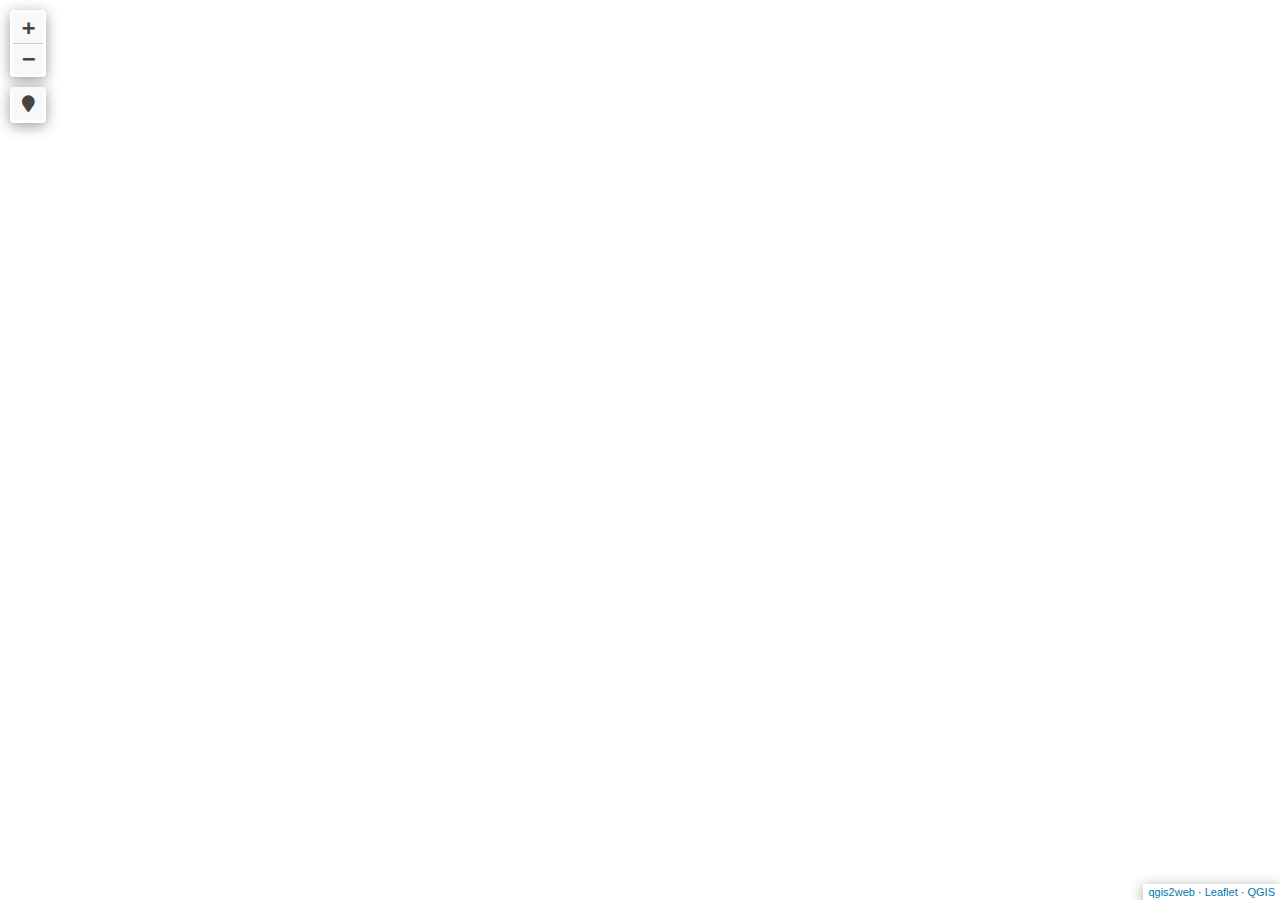
==== commit ecbcbb73: "Add files via upload" ====
--- a/index.html
+++ b/index.html
@@ -1,109 +1,549 @@
-<!DOCTYPE html>
+<!doctype html>
 <html lang="en">
-<head>
-    <meta charset="utf-8">
-    <meta http-equiv="X-UA-Compatible" content="IE=edge">
-    <meta name="viewport" content="initial-scale=1, user-scalable=no, maximum-scale=1, width=device-width">
-    <meta name="mobile-web-app-capable" content="yes">
-    <meta name="apple-mobile-web-app-capable" content="yes">
-    
-    <title>Interactive Map</title>
-    
-    <!-- Stylesheets -->
-    <link rel="stylesheet" href="css/leaflet.css">
-    <link rel="stylesheet" href="css/L.Control.Layers.Tree.css">
-    <link rel="stylesheet" href="css/L.Control.Locate.min.css">
-    <link rel="stylesheet" href="css/qgis2web.css">
-    <link rel="stylesheet" href="css/fontawesome-all.min.css">
-    <link rel="stylesheet" href="css/MarkerCluster.css">
-    <link rel="stylesheet" href="css/MarkerCluster.Default.css">
-    <link rel="stylesheet" href="css/leaflet-search.css">
-    
-    <style>
+    <head>
+        <meta charset="utf-8">
+        <meta http-equiv="X-UA-Compatible" content="IE=edge">
+        <meta name="viewport" content="initial-scale=1,user-scalable=no,maximum-scale=1,width=device-width">
+        <meta name="mobile-web-app-capable" content="yes">
+        <meta name="apple-mobile-web-app-capable" content="yes">
+        <link rel="stylesheet" href="css/leaflet.css">
+        <link rel="stylesheet" href="css/L.Control.Layers.Tree.css">
+        <link rel="stylesheet" href="css/L.Control.Locate.min.css">
+        <link rel="stylesheet" href="css/qgis2web.css">
+        <link rel="stylesheet" href="css/fontawesome-all.min.css">
+        <link rel="stylesheet" href="css/MarkerCluster.css">
+        <link rel="stylesheet" href="css/MarkerCluster.Default.css">
+        <link rel="stylesheet" href="css/leaflet-search.css">
+        <style>
         html, body, #map {
             width: 100%;
             height: 100%;
+            padding: 0;
             margin: 0;
-            padding: 0;
-        }
-    </style>
-</head>
-<body>
-    <div id="map"></div>
-    
-    <!-- JavaScript Libraries -->
-    <script src="js/qgis2web_expressions.js"></script>
-    <script src="js/leaflet.js"></script>
-    <script src="js/L.Control.Layers.Tree.min.js"></script>
-    <script src="js/L.Control.Locate.min.js"></script>
-    <script src="js/leaflet.markercluster.js"></script>
-    <script src="js/leaflet-search.js"></script>
-    <script src="data/_1.js"></script>
-    <script src="data/_2.js"></script>
-    <script src="data/_3.js"></script>
-    <script src="data/_4.js"></script>
-    
-    <script>
+        }
+        </style>
+        <title></title>
+    </head>
+    <body>
+        <div id="map">
+        </div>
+        <script src="js/qgis2web_expressions.js"></script>
+        <script src="js/leaflet.js"></script>
+        <script src="js/L.Control.Layers.Tree.min.js"></script>
+        <script src="js/L.Control.Locate.min.js"></script>
+        <script src="js/leaflet.rotatedMarker.js"></script>
+        <script src="js/leaflet.pattern.js"></script>
+        <script src="js/leaflet-hash.js"></script>
+        <script src="js/Autolinker.min.js"></script>
+        <script src="js/rbush.min.js"></script>
+        <script src="js/labelgun.min.js"></script>
+        <script src="js/labels.js"></script>
+        <script src="js/leaflet.markercluster.js"></script>
+        <script src="js/leaflet-search.js"></script>
+        <script src="data/_1.js"></script>
+        <script src="data/_2.js"></script>
+        <script src="data/_3.js"></script>
+        <script src="data/_4.js"></script>
+        <script>
+        var highlightLayer;
+        function highlightFeature(e) {
+            highlightLayer = e.target;
+
+            if (e.target.feature.geometry.type === 'LineString' || e.target.feature.geometry.type === 'MultiLineString') {
+              highlightLayer.setStyle({
+                color: '#ffff00',
+              });
+            } else {
+              highlightLayer.setStyle({
+                fillColor: '#ffff00',
+                fillOpacity: 1
+              });
+            }
+        }
         var map = L.map('map', {
-            zoomControl: false,
+            zoomControl:false, maxZoom:28, minZoom:1
+        }).fitBounds([[18.698938852147844,98.95046282088735],[18.885247671051275,99.34092283150589]]);
+        var hash = new L.Hash(map);
+        map.attributionControl.setPrefix('<a href="https://github.com/tomchadwin/qgis2web" target="_blank">qgis2web</a> &middot; <a href="https://leafletjs.com" title="A JS library for interactive maps">Leaflet</a> &middot; <a href="https://qgis.org">QGIS</a>');
+        var autolinker = new Autolinker({truncate: {length: 30, location: 'smart'}});
+        // remove popup's row if "visible-with-data"
+        function removeEmptyRowsFromPopupContent(content, feature) {
+         var tempDiv = document.createElement('div');
+         tempDiv.innerHTML = content;
+         var rows = tempDiv.querySelectorAll('tr');
+         for (var i = 0; i < rows.length; i++) {
+             var td = rows[i].querySelector('td.visible-with-data');
+             var key = td ? td.id : '';
+             if (td && td.classList.contains('visible-with-data') && feature.properties[key] == null) {
+                 rows[i].parentNode.removeChild(rows[i]);
+             }
+         }
+         return tempDiv.innerHTML;
+        }
+        // add class to format popup if it contains media
+		function addClassToPopupIfMedia(content, popup) {
+			var tempDiv = document.createElement('div');
+			tempDiv.innerHTML = content;
+			if (tempDiv.querySelector('td img')) {
+				popup._contentNode.classList.add('media');
+					// Delay to force the redraw
+					setTimeout(function() {
+						popup.update();
+					}, 10);
+			} else {
+				popup._contentNode.classList.remove('media');
+			}
+		}
+        var zoomControl = L.control.zoom({
+            position: 'topleft'
+        }).addTo(map);
+        L.control.locate({locateOptions: {maxZoom: 19}}).addTo(map);
+        var bounds_group = new L.featureGroup([]);
+        function setBounds() {
+        }
+        map.createPane('pane_googlesetellite_0');
+        map.getPane('pane_googlesetellite_0').style.zIndex = 400;
+        var layer_googlesetellite_0 = L.tileLayer('http://mt0.google.com/vt/lyrs=s&hl=en&x={x}&y={y}&z={z}', {
+            pane: 'pane_googlesetellite_0',
+            opacity: 1.0,
+            attribution: '',
+            minZoom: 1,
             maxZoom: 28,
-            minZoom: 1
-        }).fitBounds([[18.6989, 98.9504], [18.8852, 99.3409]]);
+            minNativeZoom: 0,
+            maxNativeZoom: 18
+        });
+        layer_googlesetellite_0;
+        map.addLayer(layer_googlesetellite_0);
+        function pop__1(feature, layer) {
+            layer.on({
+                mouseout: function(e) {
+                    for (var i in e.target._eventParents) {
+                        if (typeof e.target._eventParents[i].resetStyle === 'function') {
+                            e.target._eventParents[i].resetStyle(e.target);
+                        }
+                    }
+                },
+                mouseover: highlightFeature,
+            });
+            var popupContent = '<table>\
+                    <tr>\
+                        <td colspan="2">' + (feature.properties['OBJECTID'] !== null ? autolinker.link(String(feature.properties['OBJECTID']).replace(/'/g, '\'').toLocaleString()) : '') + '</td>\
+                    </tr>\
+                    <tr>\
+                        <td colspan="2">' + (feature.properties['AMPHOE_IDN'] !== null ? autolinker.link(String(feature.properties['AMPHOE_IDN']).replace(/'/g, '\'').toLocaleString()) : '') + '</td>\
+                    </tr>\
+                    <tr>\
+                        <td colspan="2">' + (feature.properties['AMP_CODE'] !== null ? autolinker.link(String(feature.properties['AMP_CODE']).replace(/'/g, '\'').toLocaleString()) : '') + '</td>\
+                    </tr>\
+                    <tr>\
+                        <td colspan="2">' + (feature.properties['AMPHOE_T'] !== null ? autolinker.link(String(feature.properties['AMPHOE_T']).replace(/'/g, '\'').toLocaleString()) : '') + '</td>\
+                    </tr>\
+                    <tr>\
+                        <td colspan="2">' + (feature.properties['AMPHOE_E'] !== null ? autolinker.link(String(feature.properties['AMPHOE_E']).replace(/'/g, '\'').toLocaleString()) : '') + '</td>\
+                    </tr>\
+                    <tr>\
+                        <td colspan="2">' + (feature.properties['PROV_CODE'] !== null ? autolinker.link(String(feature.properties['PROV_CODE']).replace(/'/g, '\'').toLocaleString()) : '') + '</td>\
+                    </tr>\
+                    <tr>\
+                        <td colspan="2">' + (feature.properties['PROV_NAM_T'] !== null ? autolinker.link(String(feature.properties['PROV_NAM_T']).replace(/'/g, '\'').toLocaleString()) : '') + '</td>\
+                    </tr>\
+                    <tr>\
+                        <td colspan="2">' + (feature.properties['PROV_NAM_E'] !== null ? autolinker.link(String(feature.properties['PROV_NAM_E']).replace(/'/g, '\'').toLocaleString()) : '') + '</td>\
+                    </tr>\
+                    <tr>\
+                        <td colspan="2">' + (feature.properties['P_CODE'] !== null ? autolinker.link(String(feature.properties['P_CODE']).replace(/'/g, '\'').toLocaleString()) : '') + '</td>\
+                    </tr>\
+                    <tr>\
+                        <td colspan="2">' + (feature.properties['ORIG_FID'] !== null ? autolinker.link(String(feature.properties['ORIG_FID']).replace(/'/g, '\'').toLocaleString()) : '') + '</td>\
+                    </tr>\
+                    <tr>\
+                        <td colspan="2">' + (feature.properties['REMARK'] !== null ? autolinker.link(String(feature.properties['REMARK']).replace(/'/g, '\'').toLocaleString()) : '') + '</td>\
+                    </tr>\
+                    <tr>\
+                        <td colspan="2">' + (feature.properties['DISTANCE'] !== null ? autolinker.link(String(feature.properties['DISTANCE']).replace(/'/g, '\'').toLocaleString()) : '') + '</td>\
+                    </tr>\
+                    <tr>\
+                        <td colspan="2">' + (feature.properties['AREA_SQKM'] !== null ? autolinker.link(String(feature.properties['AREA_SQKM']).replace(/'/g, '\'').toLocaleString()) : '') + '</td>\
+                    </tr>\
+                    <tr>\
+                        <td colspan="2">' + (feature.properties['_01'] !== null ? autolinker.link(String(feature.properties['_01']).replace(/'/g, '\'').toLocaleString()) : '') + '</td>\
+                    </tr>\
+                    <tr>\
+                        <td colspan="2">' + (feature.properties['_02'] !== null ? autolinker.link(String(feature.properties['_02']).replace(/'/g, '\'').toLocaleString()) : '') + '</td>\
+                    </tr>\
+                    <tr>\
+                        <td colspan="2">' + (feature.properties['_03'] !== null ? autolinker.link(String(feature.properties['_03']).replace(/'/g, '\'').toLocaleString()) : '') + '</td>\
+                    </tr>\
+                    <tr>\
+                        <td colspan="2">' + (feature.properties['_04'] !== null ? autolinker.link(String(feature.properties['_04']).replace(/'/g, '\'').toLocaleString()) : '') + '</td>\
+                    </tr>\
+                    <tr>\
+                        <td colspan="2">' + (feature.properties['_05'] !== null ? autolinker.link(String(feature.properties['_05']).replace(/'/g, '\'').toLocaleString()) : '') + '</td>\
+                    </tr>\
+                    <tr>\
+                        <td colspan="2">' + (feature.properties['_06'] !== null ? autolinker.link(String(feature.properties['_06']).replace(/'/g, '\'').toLocaleString()) : '') + '</td>\
+                    </tr>\
+                    <tr>\
+                        <td colspan="2">' + (feature.properties['_07'] !== null ? autolinker.link(String(feature.properties['_07']).replace(/'/g, '\'').toLocaleString()) : '') + '</td>\
+                    </tr>\
+                    <tr>\
+                        <td colspan="2">' + (feature.properties['_08'] !== null ? autolinker.link(String(feature.properties['_08']).replace(/'/g, '\'').toLocaleString()) : '') + '</td>\
+                    </tr>\
+                    <tr>\
+                        <td colspan="2">' + (feature.properties['_09'] !== null ? autolinker.link(String(feature.properties['_09']).replace(/'/g, '\'').toLocaleString()) : '') + '</td>\
+                    </tr>\
+                    <tr>\
+                        <td colspan="2">' + (feature.properties['_10'] !== null ? autolinker.link(String(feature.properties['_10']).replace(/'/g, '\'').toLocaleString()) : '') + '</td>\
+                    </tr>\
+                    <tr>\
+                        <td colspan="2">' + (feature.properties['_11'] !== null ? autolinker.link(String(feature.properties['_11']).replace(/'/g, '\'').toLocaleString()) : '') + '</td>\
+                    </tr>\
+                    <tr>\
+                        <td colspan="2">' + (feature.properties['_12'] !== null ? autolinker.link(String(feature.properties['_12']).replace(/'/g, '\'').toLocaleString()) : '') + '</td>\
+                    </tr>\
+                    <tr>\
+                        <td colspan="2">' + (feature.properties['_13'] !== null ? autolinker.link(String(feature.properties['_13']).replace(/'/g, '\'').toLocaleString()) : '') + '</td>\
+                    </tr>\
+                    <tr>\
+                        <td colspan="2">' + (feature.properties['_14'] !== null ? autolinker.link(String(feature.properties['_14']).replace(/'/g, '\'').toLocaleString()) : '') + '</td>\
+                    </tr>\
+                    <tr>\
+                        <td colspan="2">' + (feature.properties['_15'] !== null ? autolinker.link(String(feature.properties['_15']).replace(/'/g, '\'').toLocaleString()) : '') + '</td>\
+                    </tr>\
+                    <tr>\
+                        <td colspan="2">' + (feature.properties['_16'] !== null ? autolinker.link(String(feature.properties['_16']).replace(/'/g, '\'').toLocaleString()) : '') + '</td>\
+                    </tr>\
+                    <tr>\
+                        <td colspan="2">' + (feature.properties['_17'] !== null ? autolinker.link(String(feature.properties['_17']).replace(/'/g, '\'').toLocaleString()) : '') + '</td>\
+                    </tr>\
+                    <tr>\
+                        <td colspan="2">' + (feature.properties['_18'] !== null ? autolinker.link(String(feature.properties['_18']).replace(/'/g, '\'').toLocaleString()) : '') + '</td>\
+                    </tr>\
+                    <tr>\
+                        <td colspan="2">' + (feature.properties['_19'] !== null ? autolinker.link(String(feature.properties['_19']).replace(/'/g, '\'').toLocaleString()) : '') + '</td>\
+                    </tr>\
+                    <tr>\
+                        <td colspan="2">' + (feature.properties['_20'] !== null ? autolinker.link(String(feature.properties['_20']).replace(/'/g, '\'').toLocaleString()) : '') + '</td>\
+                    </tr>\
+                    <tr>\
+                        <td colspan="2">' + (feature.properties['_21'] !== null ? autolinker.link(String(feature.properties['_21']).replace(/'/g, '\'').toLocaleString()) : '') + '</td>\
+                    </tr>\
+                    <tr>\
+                        <td colspan="2">' + (feature.properties['_22'] !== null ? autolinker.link(String(feature.properties['_22']).replace(/'/g, '\'').toLocaleString()) : '') + '</td>\
+                    </tr>\
+                    <tr>\
+                        <td colspan="2">' + (feature.properties['Shape_Leng'] !== null ? autolinker.link(String(feature.properties['Shape_Leng']).replace(/'/g, '\'').toLocaleString()) : '') + '</td>\
+                    </tr>\
+                    <tr>\
+                        <td colspan="2">' + (feature.properties['Shape_Area'] !== null ? autolinker.link(String(feature.properties['Shape_Area']).replace(/'/g, '\'').toLocaleString()) : '') + '</td>\
+                    </tr>\
+                    <tr>\
+                        <td colspan="2">' + (feature.properties['AmphoeE_2'] !== null ? autolinker.link(String(feature.properties['AmphoeE_2']).replace(/'/g, '\'').toLocaleString()) : '') + '</td>\
+                    </tr>\
+                </table>';
+            var content = removeEmptyRowsFromPopupContent(popupContent, feature);
+			layer.on('popupopen', function(e) {
+				addClassToPopupIfMedia(content, e.popup);
+			});
+			layer.bindPopup(content, { maxHeight: 400 });
+        }
 
-        L.control.zoom({ position: 'topleft' }).addTo(map);
-        L.control.locate({ locateOptions: { maxZoom: 19 } }).addTo(map);
+        function style__1_0() {
+            return {
+                pane: 'pane__1',
+                opacity: 1,
+                color: 'rgba(0,0,0,1.0)',
+                dashArray: '',
+                lineCap: 'square',
+                lineJoin: 'bevel',
+                weight: 1.0,
+                fillOpacity: 0,
+                interactive: false,
+            }
+        }
+        map.createPane('pane__1');
+        map.getPane('pane__1').style.zIndex = 401;
+        map.getPane('pane__1').style['mix-blend-mode'] = 'normal';
+        var layer__1 = new L.geoJson(json__1, {
+            attribution: '',
+            interactive: false,
+            dataVar: 'json__1',
+            layerName: 'layer__1',
+            pane: 'pane__1',
+            onEachFeature: pop__1,
+            style: style__1_0,
+        });
+        bounds_group.addLayer(layer__1);
+        map.addLayer(layer__1);
+        function pop__2(feature, layer) {
+            layer.on({
+                mouseout: function(e) {
+                    for (var i in e.target._eventParents) {
+                        if (typeof e.target._eventParents[i].resetStyle === 'function') {
+                            e.target._eventParents[i].resetStyle(e.target);
+                        }
+                    }
+                },
+                mouseover: highlightFeature,
+            });
+            var popupContent = '<table>\
+                    <tr>\
+                        <td colspan="2">' + (feature.properties['PROV_CODE'] !== null ? autolinker.link(String(feature.properties['PROV_CODE']).replace(/'/g, '\'').toLocaleString()) : '') + '</td>\
+                    </tr>\
+                    <tr>\
+                        <td colspan="2">' + (feature.properties['PROV_NAM_T'] !== null ? autolinker.link(String(feature.properties['PROV_NAM_T']).replace(/'/g, '\'').toLocaleString()) : '') + '</td>\
+                    </tr>\
+                    <tr>\
+                        <td colspan="2">' + (feature.properties['PROV_NAM_E'] !== null ? autolinker.link(String(feature.properties['PROV_NAM_E']).replace(/'/g, '\'').toLocaleString()) : '') + '</td>\
+                    </tr>\
+                    <tr>\
+                        <td colspan="2">' + (feature.properties['P_CODE'] !== null ? autolinker.link(String(feature.properties['P_CODE']).replace(/'/g, '\'').toLocaleString()) : '') + '</td>\
+                    </tr>\
+                    <tr>\
+                        <td colspan="2">' + (feature.properties['Sht_NameE'] !== null ? autolinker.link(String(feature.properties['Sht_NameE']).replace(/'/g, '\'').toLocaleString()) : '') + '</td>\
+                    </tr>\
+                </table>';
+            var content = removeEmptyRowsFromPopupContent(popupContent, feature);
+			layer.on('popupopen', function(e) {
+				addClassToPopupIfMedia(content, e.popup);
+			});
+			layer.bindPopup(content, { maxHeight: 400 });
+        }
 
-        function highlightFeature(e) {
-            var layer = e.target;
-            var isLine = layer.feature.geometry.type.includes('Line');
-            layer.setStyle({
-                color: isLine ? '#ffff00' : '',
-                fillColor: isLine ? '' : '#ffff00',
-                fillOpacity: isLine ? '' : 1
+        function style__2_0() {
+            return {
+                pane: 'pane__2',
+                opacity: 1,
+                color: 'rgba(227,26,28,1.0)',
+                dashArray: '',
+                lineCap: 'square',
+                lineJoin: 'bevel',
+                weight: 2.0,
+                fillOpacity: 0,
+                interactive: false,
+            }
+        }
+        map.createPane('pane__2');
+        map.getPane('pane__2').style.zIndex = 402;
+        map.getPane('pane__2').style['mix-blend-mode'] = 'normal';
+        var layer__2 = new L.geoJson(json__2, {
+            attribution: '',
+            interactive: false,
+            dataVar: 'json__2',
+            layerName: 'layer__2',
+            pane: 'pane__2',
+            onEachFeature: pop__2,
+            style: style__2_0,
+        });
+        bounds_group.addLayer(layer__2);
+        map.addLayer(layer__2);
+        function pop__3(feature, layer) {
+            layer.on({
+                mouseout: function(e) {
+                    for (var i in e.target._eventParents) {
+                        if (typeof e.target._eventParents[i].resetStyle === 'function') {
+                            e.target._eventParents[i].resetStyle(e.target);
+                        }
+                    }
+                },
+                mouseover: highlightFeature,
             });
+            var popupContent = '<table>\
+                    <tr>\
+                        <td colspan="2">' + (feature.properties['RDLNNUM'] !== null ? autolinker.link(String(feature.properties['RDLNNUM']).replace(/'/g, '\'').toLocaleString()) : '') + '</td>\
+                    </tr>\
+                    <tr>\
+                        <td colspan="2">' + (feature.properties['NICKNAME'] !== null ? autolinker.link(String(feature.properties['NICKNAME']).replace(/'/g, '\'').toLocaleString()) : '') + '</td>\
+                    </tr>\
+                    <tr>\
+                        <td colspan="2">' + (feature.properties['RDLNNAMT'] !== null ? autolinker.link(String(feature.properties['RDLNNAMT']).replace(/'/g, '\'').toLocaleString()) : '') + '</td>\
+                    </tr>\
+                    <tr>\
+                        <td colspan="2">' + (feature.properties['RDLNNAME'] !== null ? autolinker.link(String(feature.properties['RDLNNAME']).replace(/'/g, '\'').toLocaleString()) : '') + '</td>\
+                    </tr>\
+                    <tr>\
+                        <td colspan="2">' + (feature.properties['BRDNAMT'] !== null ? autolinker.link(String(feature.properties['BRDNAMT']).replace(/'/g, '\'').toLocaleString()) : '') + '</td>\
+                    </tr>\
+                    <tr>\
+                        <td colspan="2">' + (feature.properties['BRDNAME'] !== null ? autolinker.link(String(feature.properties['BRDNAME']).replace(/'/g, '\'').toLocaleString()) : '') + '</td>\
+                    </tr>\
+                    <tr>\
+                        <td colspan="2">' + (feature.properties['VERSION'] !== null ? autolinker.link(String(feature.properties['VERSION']).replace(/'/g, '\'').toLocaleString()) : '') + '</td>\
+                    </tr>\
+                    <tr>\
+                        <td colspan="2">' + (feature.properties['SYMBOL'] !== null ? autolinker.link(String(feature.properties['SYMBOL']).replace(/'/g, '\'').toLocaleString()) : '') + '</td>\
+                    </tr>\
+                    <tr>\
+                        <td colspan="2">' + (feature.properties['RDLNCLASS'] !== null ? autolinker.link(String(feature.properties['RDLNCLASS']).replace(/'/g, '\'').toLocaleString()) : '') + '</td>\
+                    </tr>\
+                    <tr>\
+                        <td colspan="2">' + (feature.properties['DIRECTION'] !== null ? autolinker.link(String(feature.properties['DIRECTION']).replace(/'/g, '\'').toLocaleString()) : '') + '</td>\
+                    </tr>\
+                    <tr>\
+                        <td colspan="2">' + (feature.properties['SOURCETHM'] !== null ? autolinker.link(String(feature.properties['SOURCETHM']).replace(/'/g, '\'').toLocaleString()) : '') + '</td>\
+                    </tr>\
+                    <tr>\
+                        <td colspan="2">' + (feature.properties['LENGTH'] !== null ? autolinker.link(String(feature.properties['LENGTH']).replace(/'/g, '\'').toLocaleString()) : '') + '</td>\
+                    </tr>\
+                    <tr>\
+                        <td colspan="2">' + (feature.properties['Name'] !== null ? autolinker.link(String(feature.properties['Name']).replace(/'/g, '\'').toLocaleString()) : '') + '</td>\
+                    </tr>\
+                    <tr>\
+                        <td colspan="2">' + (feature.properties['descriptio'] !== null ? autolinker.link(String(feature.properties['descriptio']).replace(/'/g, '\'').toLocaleString()) : '') + '</td>\
+                    </tr>\
+                    <tr>\
+                        <td colspan="2">' + (feature.properties['timestamp'] !== null ? autolinker.link(String(feature.properties['timestamp']).replace(/'/g, '\'').toLocaleString()) : '') + '</td>\
+                    </tr>\
+                    <tr>\
+                        <td colspan="2">' + (feature.properties['begin'] !== null ? autolinker.link(String(feature.properties['begin']).replace(/'/g, '\'').toLocaleString()) : '') + '</td>\
+                    </tr>\
+                    <tr>\
+                        <td colspan="2">' + (feature.properties['end'] !== null ? autolinker.link(String(feature.properties['end']).replace(/'/g, '\'').toLocaleString()) : '') + '</td>\
+                    </tr>\
+                    <tr>\
+                        <td colspan="2">' + (feature.properties['altitudeMo'] !== null ? autolinker.link(String(feature.properties['altitudeMo']).replace(/'/g, '\'').toLocaleString()) : '') + '</td>\
+                    </tr>\
+                    <tr>\
+                        <td colspan="2">' + (feature.properties['tessellate'] !== null ? autolinker.link(String(feature.properties['tessellate']).replace(/'/g, '\'').toLocaleString()) : '') + '</td>\
+                    </tr>\
+                    <tr>\
+                        <td colspan="2">' + (feature.properties['extrude'] !== null ? autolinker.link(String(feature.properties['extrude']).replace(/'/g, '\'').toLocaleString()) : '') + '</td>\
+                    </tr>\
+                    <tr>\
+                        <td colspan="2">' + (feature.properties['visibility'] !== null ? autolinker.link(String(feature.properties['visibility']).replace(/'/g, '\'').toLocaleString()) : '') + '</td>\
+                    </tr>\
+                    <tr>\
+                        <td colspan="2">' + (feature.properties['drawOrder'] !== null ? autolinker.link(String(feature.properties['drawOrder']).replace(/'/g, '\'').toLocaleString()) : '') + '</td>\
+                    </tr>\
+                    <tr>\
+                        <td colspan="2">' + (feature.properties['icon'] !== null ? autolinker.link(String(feature.properties['icon']).replace(/'/g, '\'').toLocaleString()) : '') + '</td>\
+                    </tr>\
+                    <tr>\
+                        <td colspan="2">' + (feature.properties['snippet'] !== null ? autolinker.link(String(feature.properties['snippet']).replace(/'/g, '\'').toLocaleString()) : '') + '</td>\
+                    </tr>\
+                </table>';
+            var content = removeEmptyRowsFromPopupContent(popupContent, feature);
+			layer.on('popupopen', function(e) {
+				addClassToPopupIfMedia(content, e.popup);
+			});
+			layer.bindPopup(content, { maxHeight: 400 });
         }
 
-        function createPopupContent(feature) {
-            var properties = feature.properties;
-            var content = '<table>';
-            Object.keys(properties).forEach(function (key) {
-                if (properties[key] !== null) {
-                    content += `<tr><td colspan='2'>${properties[key]}</td></tr>`;
-                }
+        function style__3_0() {
+            return {
+                pane: 'pane__3',
+                opacity: 1,
+                color: 'rgba(255,255,1,1.0)',
+                dashArray: '',
+                lineCap: 'square',
+                lineJoin: 'bevel',
+                weight: 2.0,
+                fillOpacity: 0,
+                interactive: false,
+            }
+        }
+        map.createPane('pane__3');
+        map.getPane('pane__3').style.zIndex = 403;
+        map.getPane('pane__3').style['mix-blend-mode'] = 'normal';
+        var layer__3 = new L.geoJson(json__3, {
+            attribution: '',
+            interactive: false,
+            dataVar: 'json__3',
+            layerName: 'layer__3',
+            pane: 'pane__3',
+            onEachFeature: pop__3,
+            style: style__3_0,
+        });
+        bounds_group.addLayer(layer__3);
+        map.addLayer(layer__3);
+        function pop__4(feature, layer) {
+            layer.on({
+                mouseout: function(e) {
+                    for (var i in e.target._eventParents) {
+                        if (typeof e.target._eventParents[i].resetStyle === 'function') {
+                            e.target._eventParents[i].resetStyle(e.target);
+                        }
+                    }
+                },
+                mouseover: highlightFeature,
             });
-            content += '</table>';
-            return content;
+            var popupContent = '<table>\
+                    <tr>\
+                        <th scope="row">Name_res</th>\
+                        <td class="visible-with-data" id="Name_res">' + (feature.properties['Name_res'] !== null ? autolinker.link(String(feature.properties['Name_res']).replace(/'/g, '\'').toLocaleString()) : '') + '</td>\
+                    </tr>\
+                </table>';
+            var content = removeEmptyRowsFromPopupContent(popupContent, feature);
+			layer.on('popupopen', function(e) {
+				addClassToPopupIfMedia(content, e.popup);
+			});
+			layer.bindPopup(content, { maxHeight: 400 });
         }
 
-        function onEachFeature(feature, layer) {
-            layer.on({
-                mouseover: highlightFeature,
-                mouseout: function (e) {
-                    e.target.setStyle({ color: '', fillColor: '', fillOpacity: '' });
-                }
-            });
-            layer.bindPopup(createPopupContent(feature), { maxHeight: 400 });
-        }
+        function style__4_0() {
+            return {
+                pane: 'pane__4',
+                radius: 8.0,
+                opacity: 1,
+                color: 'rgba(128,17,25,1.0)',
+                dashArray: '',
+                lineCap: 'butt',
+                lineJoin: 'miter',
+                weight: 2.0,
+                fill: true,
+                fillOpacity: 1,
+                fillColor: 'rgba(255,127,0,1.0)',
+                interactive: true,
+            }
+        }
+        map.createPane('pane__4');
+        map.getPane('pane__4').style.zIndex = 404;
+        map.getPane('pane__4').style['mix-blend-mode'] = 'normal';
+        var layer__4 = new L.geoJson(json__4, {
+            attribution: '',
+            interactive: true,
+            dataVar: 'json__4',
+            layerName: 'layer__4',
+            pane: 'pane__4',
+            onEachFeature: pop__4,
+            pointToLayer: function (feature, latlng) {
+                var context = {
+                    feature: feature,
+                    variables: {}
+                };
+                return L.circleMarker(latlng, style__4_0(feature));
+            },
+        });
+        var cluster__4 = new L.MarkerClusterGroup({showCoverageOnHover: false,
+            spiderfyDistanceMultiplier: 2});
+        cluster__4.addLayer(layer__4);
 
-        function createLayer(dataVar, paneName, color, weight, interactive) {
-            map.createPane(paneName);
-            map.getPane(paneName).style.zIndex = 400;
-            return L.geoJson(window[dataVar], {
-                pane: paneName,
-                style: { color: color, weight: weight, fillOpacity: 0, interactive: interactive },
-                onEachFeature: onEachFeature
-            }).addTo(map);
-        }
-
-        var layers = {
-            'Boundaries': createLayer('json__1', 'pane__1', 'black', 1, false),
-            'Provinces': createLayer('json__2', 'pane__2', 'red', 2, false),
-            'Roads': createLayer('json__3', 'pane__3', 'yellow', 2, false),
-            'Restaurants': createLayer('json__4', 'pane__4', 'orange', 2, true)
-        };
-
-        var overlaysTree = Object.keys(layers).map(key => ({ label: key, layer: layers[key] }));
-        L.control.layers.tree(null, overlaysTree, { collapsed: true }).addTo(map);
-    </script>
-</body>
+        bounds_group.addLayer(layer__4);
+        cluster__4.addTo(map);
+        var overlaysTree = [
+            {label: '<img src="legend/_4.png" /> ร้านอาหารแนะนำภาคเหนือ', layer: cluster__4},
+            {label: '<img src="legend/_3.png" /> ถนนเส้นหลักภาคเหนือ', layer: layer__3},
+            {label: '<img src="legend/_2.png" /> ขอบเขตจังหวัดภาคเหนือ', layer: layer__2},
+            {label: '<img src="legend/_1.png" /> ขอบเขตอำเภอในภาคเหนือ', layer: layer__1},
+            {label: "google setellite", layer: layer_googlesetellite_0},]
+        var lay = L.control.layers.tree(null, overlaysTree,{
+            //namedToggle: true,
+            //selectorBack: false,
+            //closedSymbol: '&#8862; &#x1f5c0;',
+            //openedSymbol: '&#8863; &#x1f5c1;',
+            //collapseAll: 'Collapse all',
+            //expandAll: 'Expand all',
+            collapsed: true,
+        });
+        lay.addTo(map);
+        setBounds();
+        map.addControl(new L.Control.Search({
+            layer: cluster__4,
+            initial: false,
+            hideMarkerOnCollapse: true,
+            propertyName: 'Name_res'}));
+        document.getElementsByClassName('search-button')[0].className +=
+         ' fa fa-binoculars';
+        </script>
+    </body>
 </html>
